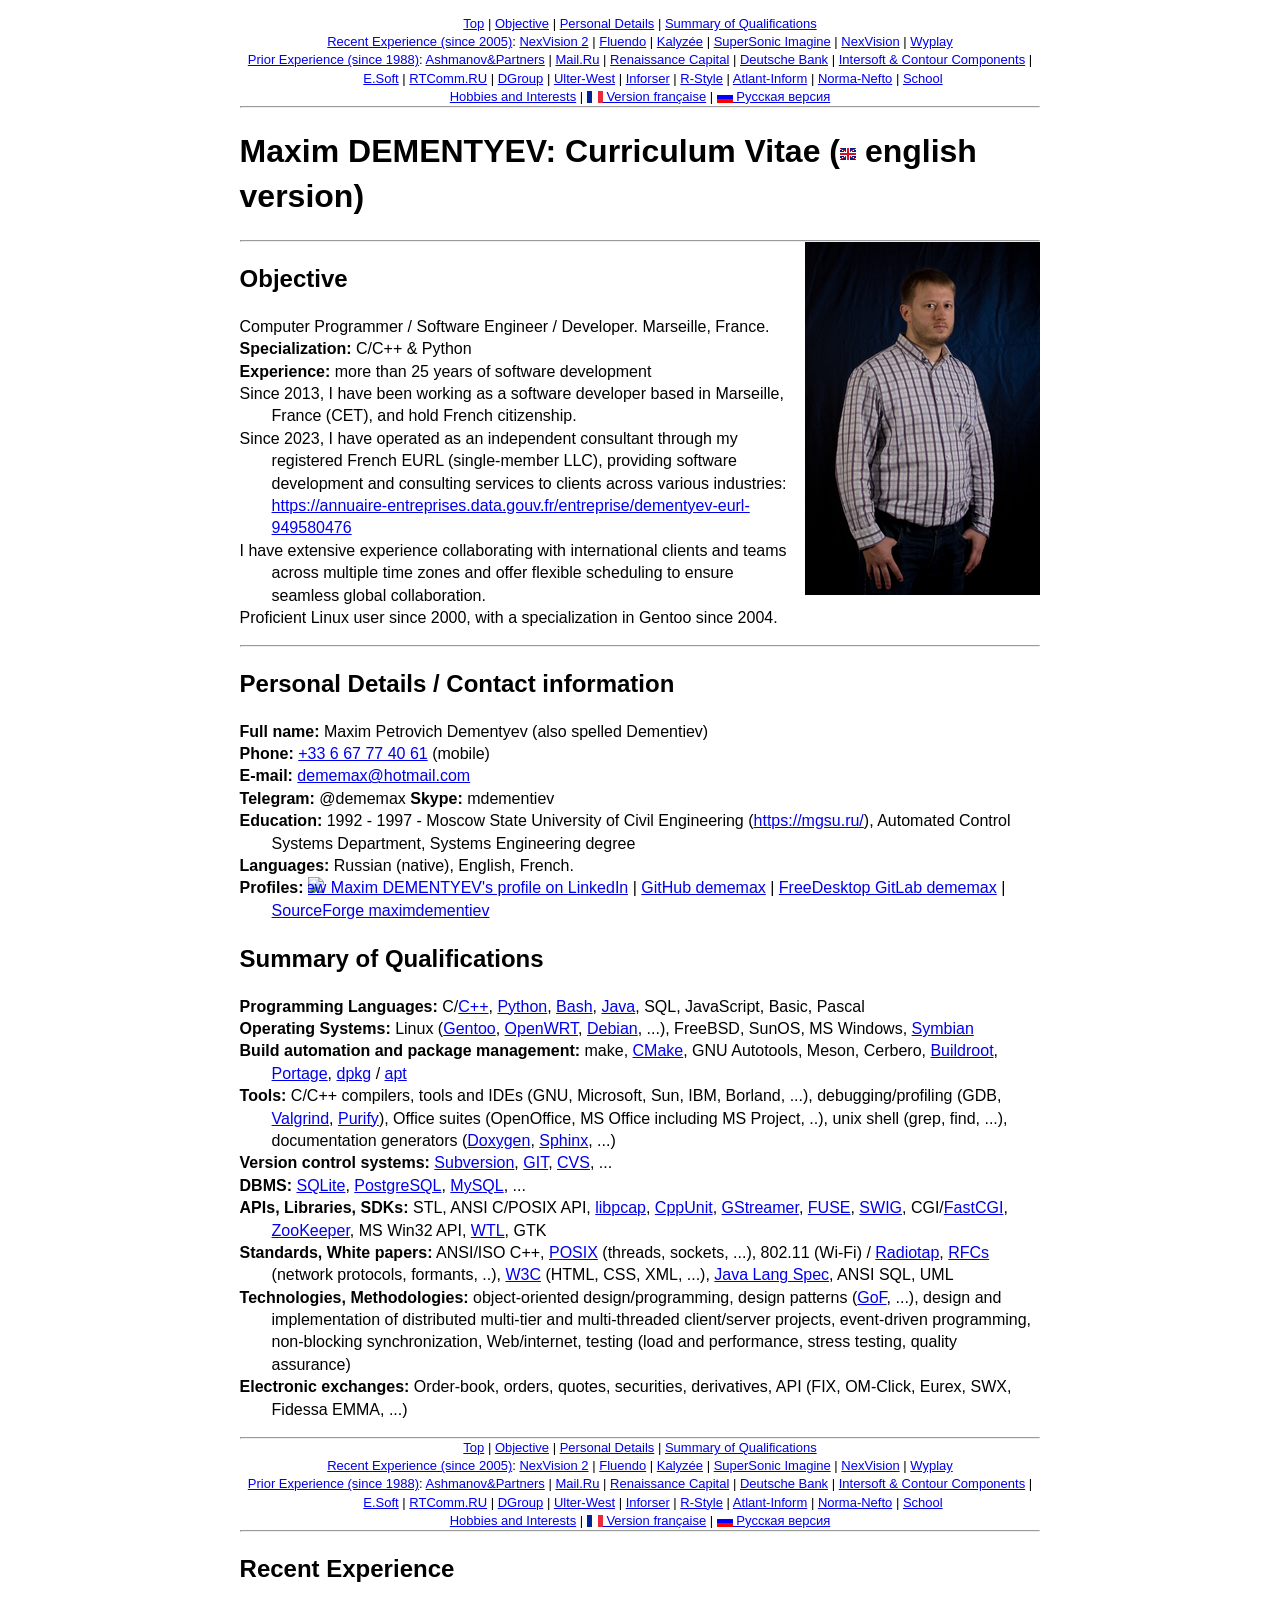
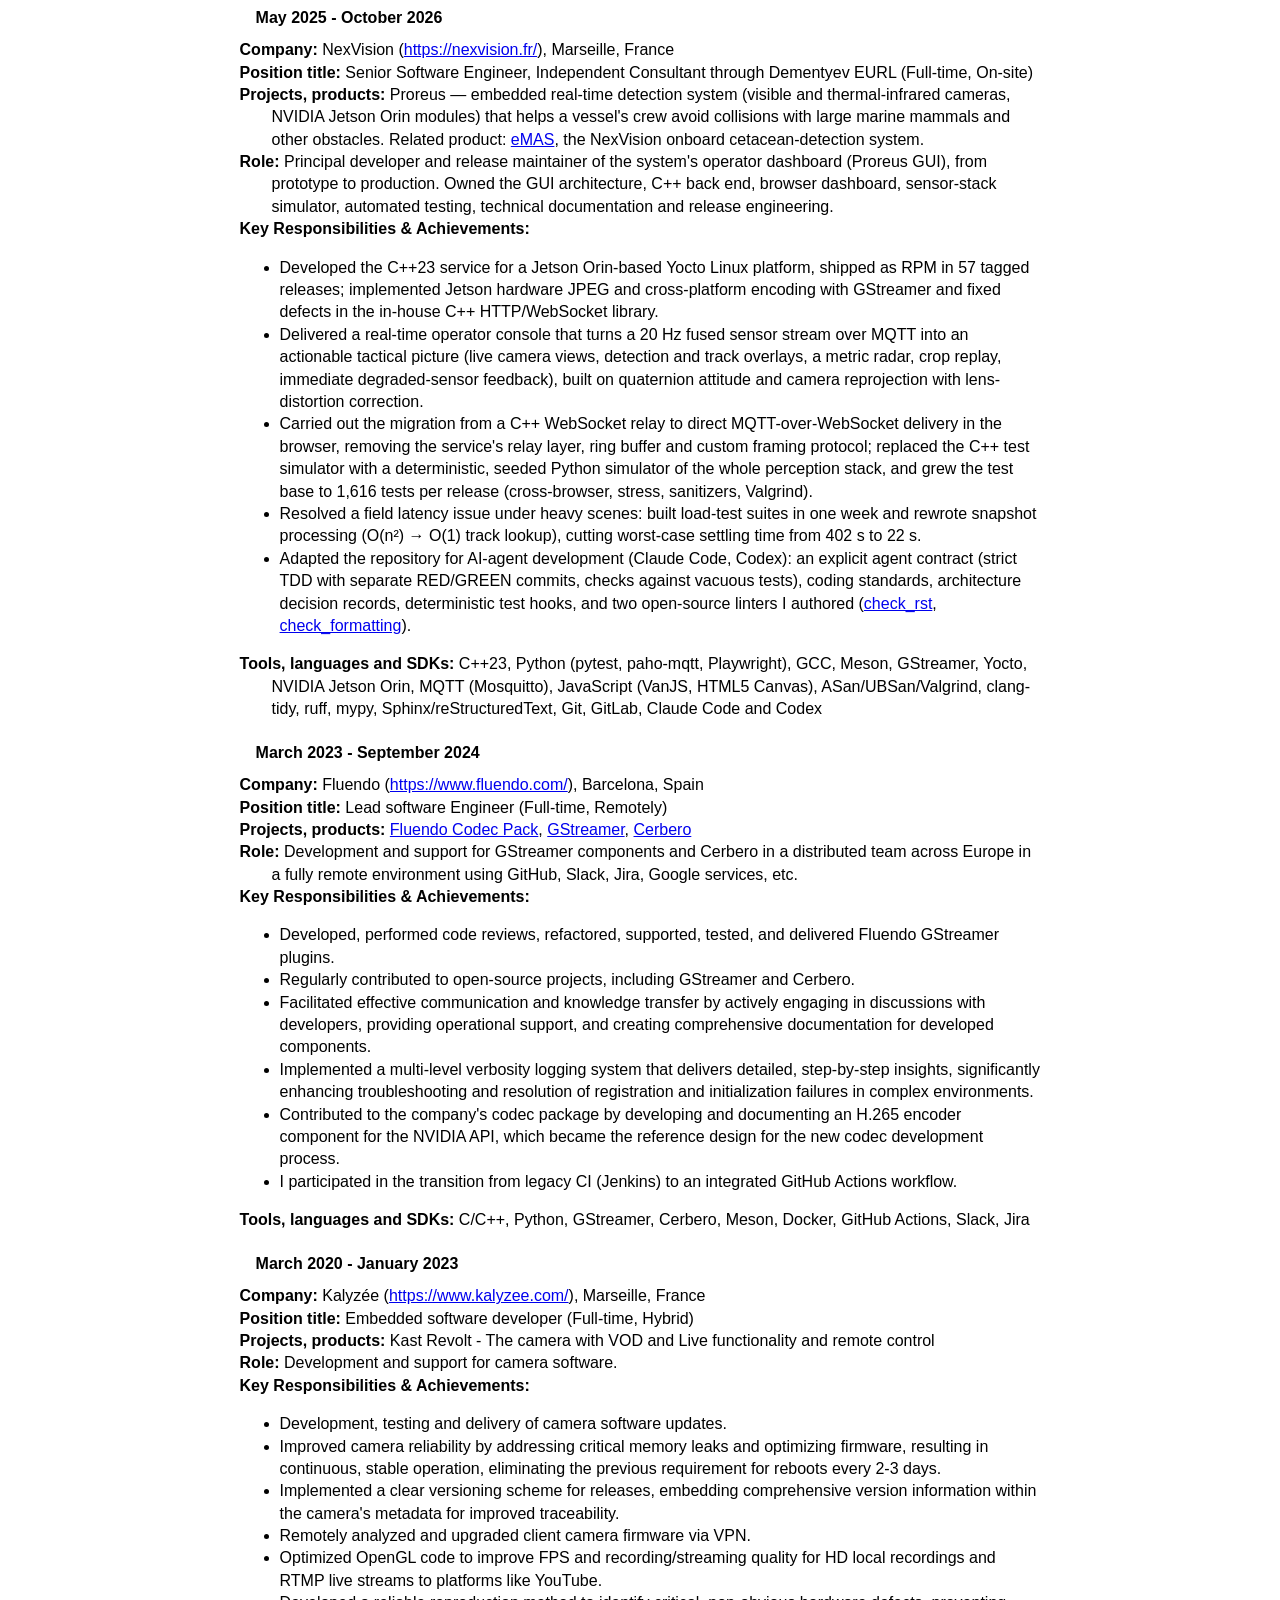
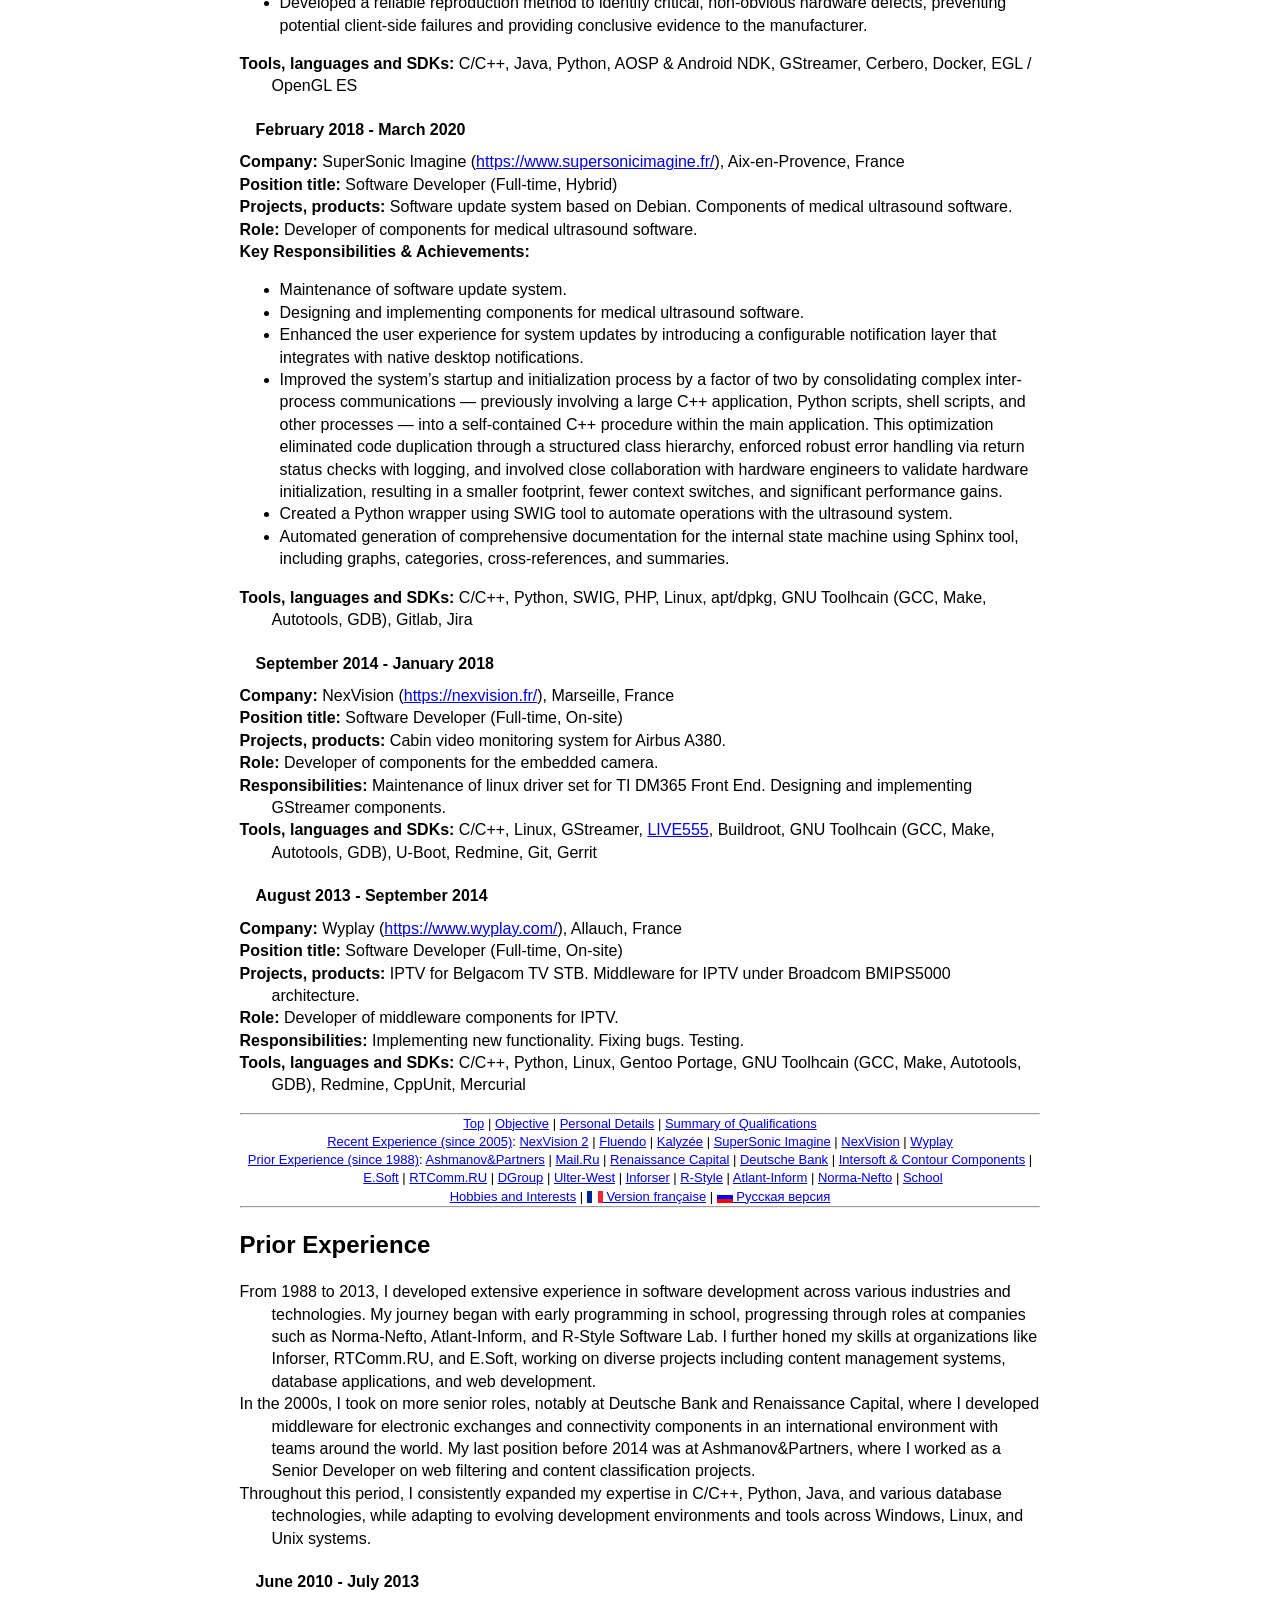
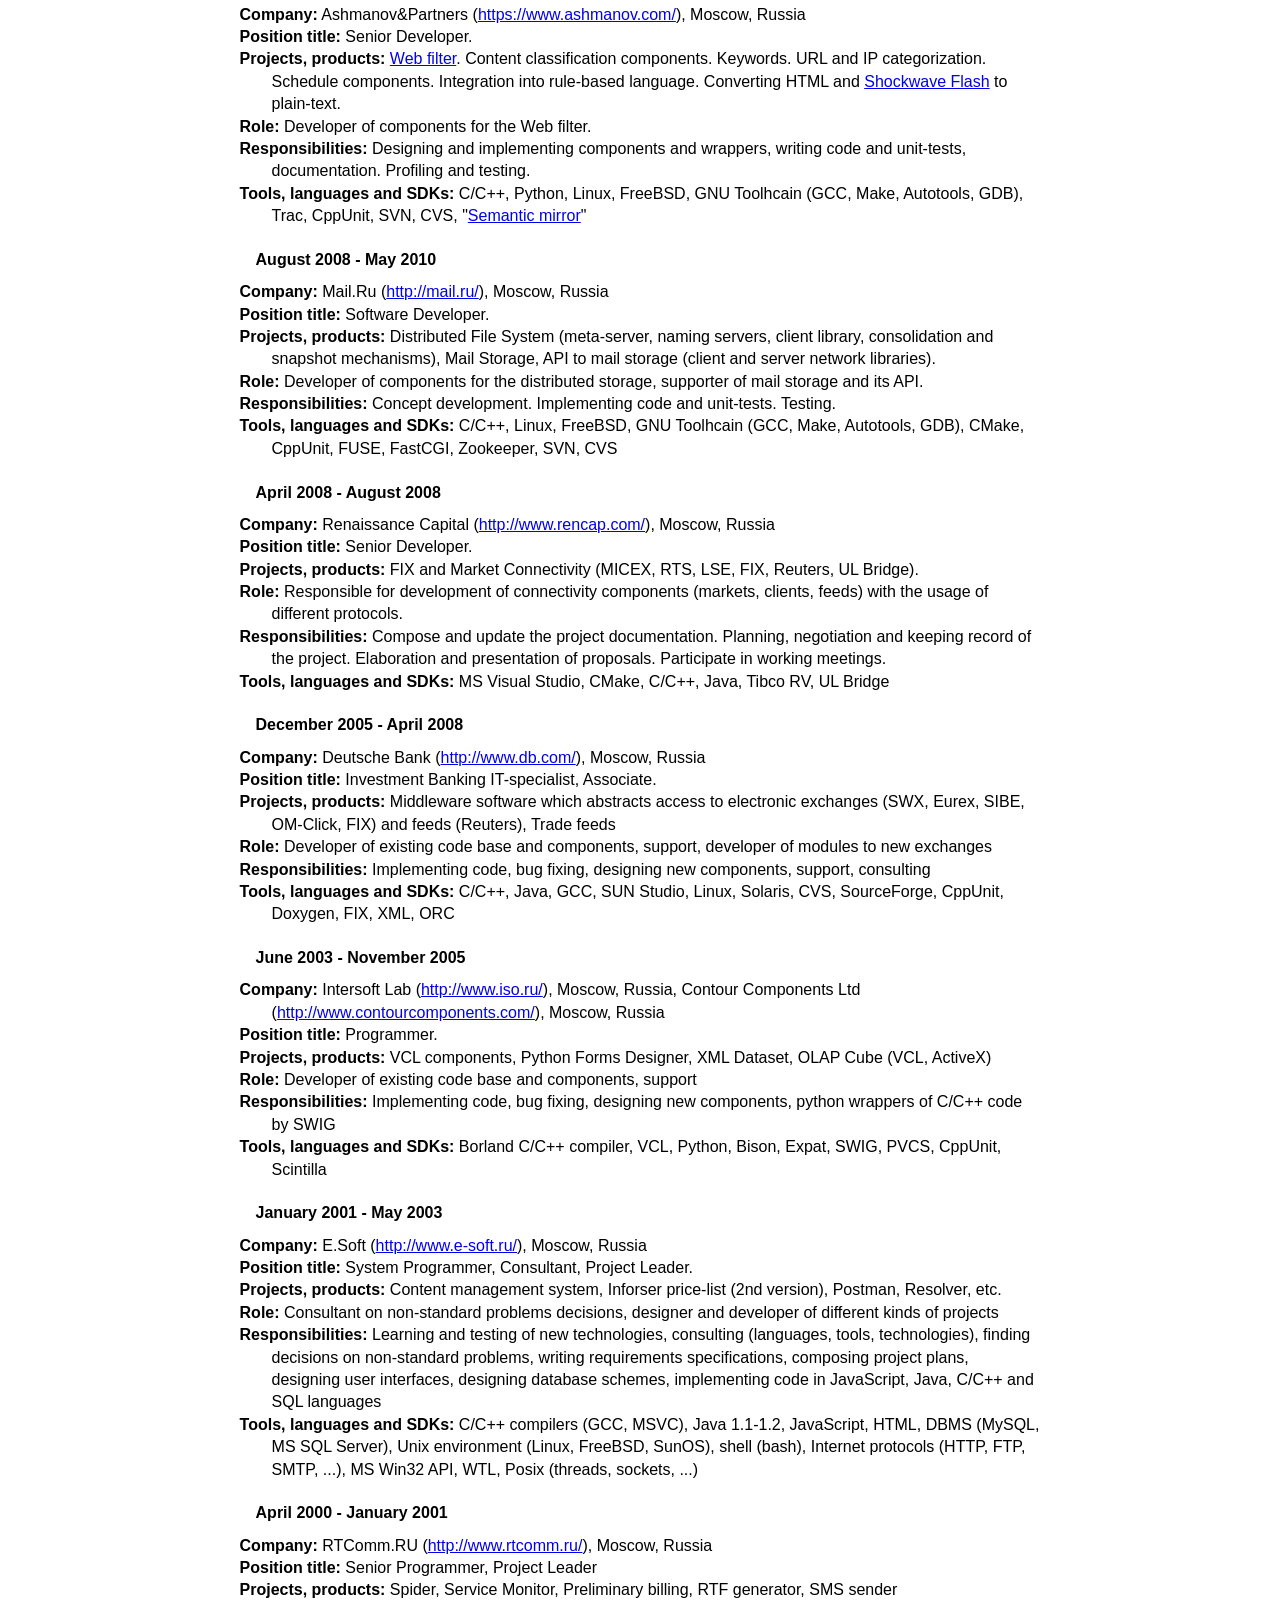
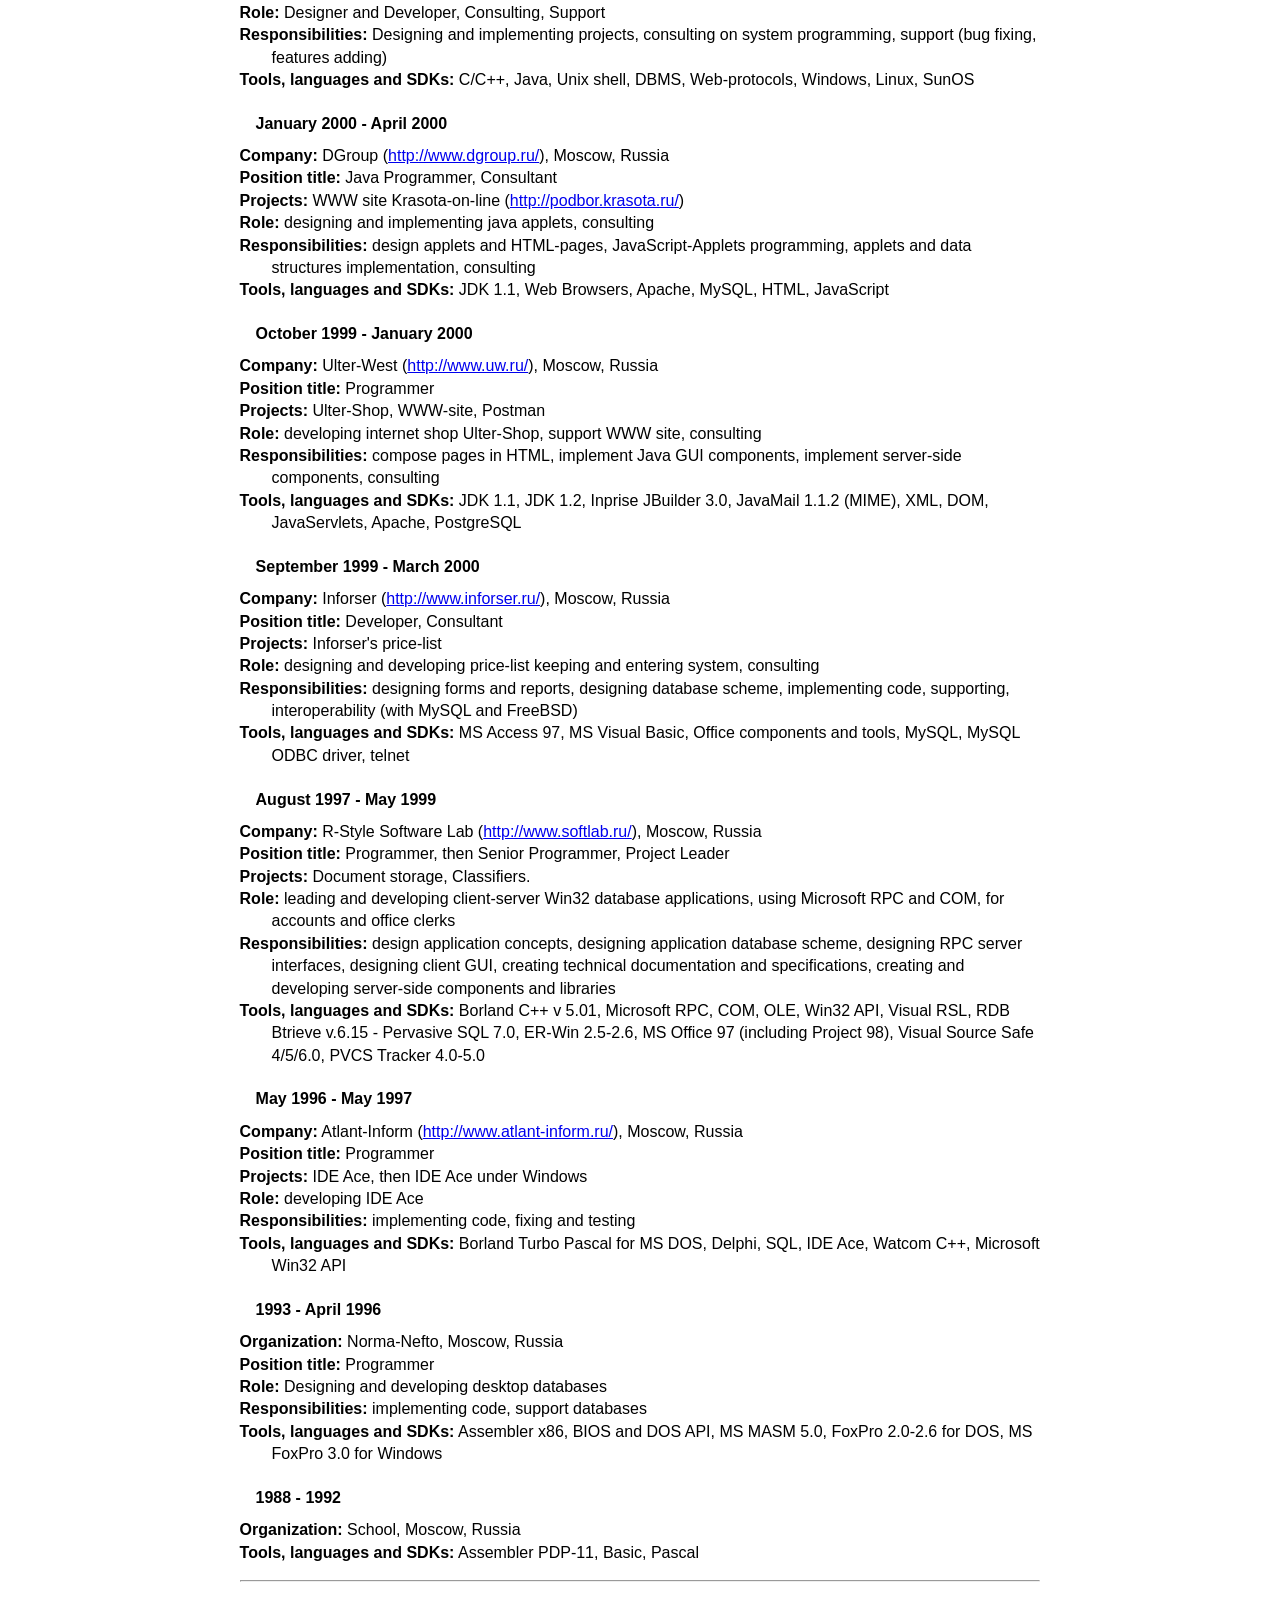
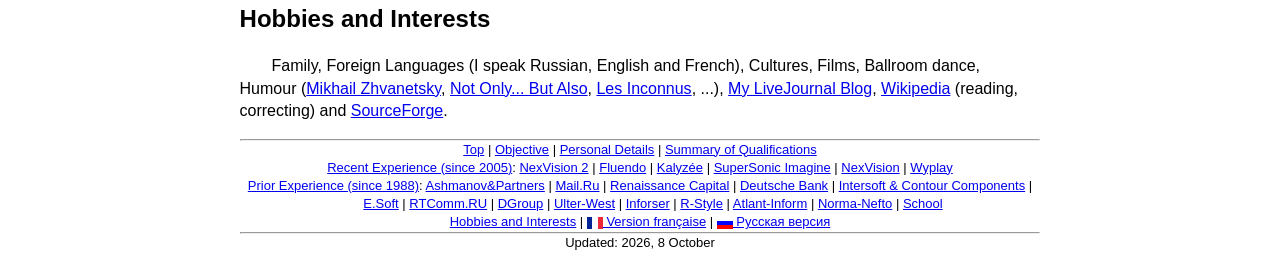
==== index.eng.html @ 3465a08f "Copy pages, images and Prettier config from ~/docs/Resume unchanged Verbatim copies of the trilingua" ====
<!doctype html>
<!--
    Source formatting (Prettier 3.8.1; options in .prettierrc.json):
        npx -y prettier@3.8.1 -w index.eng.html index.fra.html index.rus.html
    Standards conformance (Nu Html Checker):
        vnu index.eng.html index.fra.html index.rus.html
-->
<html lang="en">
    <head>
        <meta charset="utf-8" />
        <meta name="viewport" content="width=device-width, initial-scale=1" />
        <title>Maxim DEMENTYEV: CV/Résumé (Experienced Software Engineer)</title>
        <link rel="stylesheet" href="styles.css" />
        <link rel="icon" href="IMG_5346.ico" />
        <meta
            name="description"
            content="Maxim Dementyev, CV/Résumé: Experienced Computer Programmer, Software Engineer (C/C++, Python), Russian/English/French languages, GNU Linux, Unix, MS Windows."
        />
        <link rel="canonical" href="https://aviavia.ru/private/maxs/resume/index.eng.html" />
        <link rel="alternate" hreflang="en" href="https://aviavia.ru/private/maxs/resume/index.eng.html" />
        <link rel="alternate" hreflang="fr" href="https://aviavia.ru/private/maxs/resume/index.fra.html" />
        <link rel="alternate" hreflang="ru" href="https://aviavia.ru/private/maxs/resume/index.rus.html" />

        <!-- Google tag (gtag.js) -->
        <script async src="https://www.googletagmanager.com/gtag/js?id=G-BJ0V24V29V"></script>
        <script>
            window.dataLayer = window.dataLayer || [];
            function gtag() {
                dataLayer.push(arguments);
            }
            gtag("js", new Date());

            gtag("config", "G-BJ0V24V29V");
        </script>
    </head>

    <body>
        <header id="pagetop">
            <nav aria-label="CV navigation">
                <p class="LinksBar">
                    <a href="#pagetop">Top</a> | <a href="#objective">Objective</a> | <a href="#curvitae">Personal&nbsp;Details</a> |
                    <a href="#summ">Summary&nbsp;of&nbsp;Qualifications</a>
                </p>
                <p class="LinksBar">
                    <a href="#recent">Recent&nbsp;Experience&nbsp;(since&nbsp;2005)</a>: <a href="#NexVision2025">NexVision&nbsp;2</a> | <a href="#Fluendo">Fluendo</a> |
                    <a href="#Kalyzee">Kalyzée</a> | <a href="#SSI">SuperSonic Imagine</a> | <a href="#NexVision">NexVision</a> |
                    <a href="#Wyplay">Wyplay</a>
                </p>
                <p class="LinksBar">
                    <a href="#prior">Prior&nbsp;Experience&nbsp;(since&nbsp;1988)</a>: <a href="#AiP">Ashmanov&amp;Partners</a> | <a href="#Mail.Ru">Mail.Ru</a> |
                    <a href="#Renaissance">Renaissance&nbsp;Capital</a> | <a href="#Deutsche">Deutsche&nbsp;Bank</a> |
                    <a href="#Intersoft">Intersoft&nbsp;&amp;&nbsp;Contour&nbsp;Components</a> | <a href="#E.Soft">E.Soft</a> | <a href="#RTComm.RU">RTComm.RU</a> |
                    <a href="#DGroup">DGroup</a> | <a href="#Ulter-West">Ulter-West</a> | <a href="#Inforser">Inforser</a> | <a href="#R-Style">R-Style</a> |
                    <a href="#Atlant-Inform">Atlant-Inform</a> | <a href="#Norma-Nefto">Norma-Nefto</a> |
                    <a href="#School">School</a>
                </p>
                <p class="LinksBar">
                    <a href="#hobbies">Hobbies&nbsp;and&nbsp;Interests</a> |
                    <a href="index.fra.html" hreflang="fr" lang="fr"><img class="flag" src="fra.png" width="16" height="12" alt="" />&nbsp;Version&nbsp;française</a>
                    |
                    <a href="index.rus.html" hreflang="ru" lang="ru"><img class="flag" src="rus.png" width="16" height="12" alt="" />&nbsp;Русская&nbsp;версия</a>
                </p>
            </nav>
            <hr class="LinksBar" />

            <h1>
                Maxim DEMENTYEV: Curriculum Vitae (<img class="flag" src="eng.png" width="16" height="12" alt="" />
                english version)
            </h1>
        </header>
        <main>
            <hr class="LinksBarTop" />

            <a href="IMG_5346.jpg"><img class="portrait" src="IMG_5346_s.jpg" alt="Photo of Maxim Petrovich Dementyev" title="Click to enlarge" width="235" height="353" /></a>
            <h2 id="objective">Objective</h2>
            <p>Computer Programmer / Software Engineer / Developer. Marseille, France.</p>
            <p><b>Specialization:</b> C/C++ &amp; Python</p>
            <p><b>Experience:</b> more than 25 years of software development</p>

            <p>Since 2013, I have been working as a software developer based in Marseille, France (CET), and hold French citizenship.</p>
            <p>
                Since 2023, I have operated as an independent consultant through my registered French EURL (single-member LLC), providing software development and consulting
                services to clients across various industries:<br />
                <a href="https://annuaire-entreprises.data.gouv.fr/entreprise/dementyev-eurl-949580476"
                    >https://annuaire-entreprises.data.gouv.fr/entreprise/dementyev-eurl-949580476</a
                >
            </p>
            <p>
                I have extensive experience collaborating with international clients and teams across multiple time zones and offer flexible scheduling to ensure seamless global
                collaboration.
            </p>
            <p>Proficient Linux user since 2000, with a specialization in Gentoo since 2004.</p>

            <hr class="LinksBarTop" />

            <h2 id="curvitae">Personal Details / Contact information</h2>

            <p><b>Full name:</b> Maxim Petrovich Dementyev (also spelled Dementiev)</p>
            <p><b>Phone:</b> <a href="tel:+33667774061">+33 6 67 77 40 61</a> (mobile)</p>
            <p><b>E-mail:</b> <a href="mailto:dememax@hotmail.com">dememax@hotmail.com</a></p>
            <p><b>Telegram:</b> @dememax <b>Skype:</b> mdementiev</p>
            <p>
                <b>Education:</b> 1992 - 1997 - Moscow State University of Civil Engineering (<a href="https://mgsu.ru/">https://mgsu.ru/</a>), Automated Control Systems
                Department, Systems Engineering degree
            </p>
            <p><b>Languages:</b> Russian (native), English, French.</p>
            <p>
                <b>Profiles:</b>
                <a href="https://www.linkedin.com/in/dememax/?locale=en_US">
                    <img src="https://www.linkedin.com/img/webpromo/btn_viewmy_160x33.png" width="160" height="33" alt="View Maxim DEMENTYEV's profile on LinkedIn"
                /></a>
                | <a href="https://github.com/dememax">GitHub dememax</a> | <a href="https://gitlab.freedesktop.org/dememax">FreeDesktop GitLab dememax</a> |
                <a href="https://sourceforge.net/u/maximdementiev/profile/">SourceForge maximdementiev</a>
            </p>

            <h2 id="summ">Summary of Qualifications</h2>

            <p>
                <b>Programming Languages:</b> C/<a href="http://www.open-std.org/JTC1/SC22/WG21/">C++</a>, <a href="https://www.python.org/">Python</a>,
                <a href="https://www.gnu.org/software/bash/">Bash</a>, <a href="https://www.oracle.com/java/">Java</a>, SQL, JavaScript, Basic, Pascal
            </p>
            <p>
                <b>Operating Systems:</b> Linux (<a href="https://gentoo.org/">Gentoo</a>, <a href="https://openwrt.org/">OpenWRT</a>, <a href="https://debian.org/">Debian</a>,
                ...), FreeBSD, SunOS, MS Windows, <a href="http://www.symbian.com/">Symbian</a>
            </p>
            <p>
                <b>Build automation and package management:</b> make, <a href="https://cmake.org/">CMake</a>, GNU Autotools, Meson, Cerbero,
                <a href="https://buildroot.org/">Buildroot</a>, <a href="https://wiki.gentoo.org/wiki/Project:Portage">Portage</a>,
                <a href="https://wiki.debian.org/Teams/Dpkg">dpkg</a> / <a href="https://wiki.debian.org/Apt">apt</a>
            </p>
            <p>
                <b>Tools:</b> C/C++ compilers, tools and IDEs (GNU, Microsoft, Sun, IBM, Borland, ...), debugging/profiling (GDB, <a href="https://valgrind.org/">Valgrind</a>,
                <a href="http://www.ibm.com/software/awdtools/purify/">Purify</a>), Office suites (OpenOffice, MS Office including MS Project, ..), unix shell (grep, find, ...),
                documentation generators (<a href="https://doxygen.org/">Doxygen</a>, <a href="http://www.sphinx-doc.org/">Sphinx</a>, ...)
            </p>
            <p>
                <b>Version control systems:</b> <a href="https://subversion.apache.org/">Subversion</a>, <a href="http://git-scm.com/">GIT</a>,
                <a href="http://www.nongnu.org/cvs">CVS</a>, ...
            </p>
            <p><b>DBMS:</b> <a href="https://sqlite.org/">SQLite</a>, <a href="http://www.postgresql.com/">PostgreSQL</a>, <a href="http://www.mysql.com/">MySQL</a>, ...</p>
            <p>
                <b>APIs, Libraries, SDKs:</b>
                STL, ANSI C/POSIX API,
                <a href="https://www.tcpdump.org/">libpcap</a>, <a href="https://freedesktop.org/wiki/Software/cppunit/">CppUnit</a>,
                <a href="https://gstreamer.freedesktop.org/">GStreamer</a>, <a href="http://fuse.sourceforge.net/">FUSE</a>, <a href="http://swig.org/">SWIG</a>, CGI/<a
                    href="http://www.fastcgi.com/"
                    >FastCGI</a
                >, <a href="https://zookeeper.apache.org/">ZooKeeper</a>, MS Win32 API, <a href="http://wtl.sourceforge.net/">WTL</a>, GTK
            </p>
            <p>
                <b>Standards, White papers:</b>
                ANSI/ISO C++,
                <a href="http://www.unix.org/">POSIX</a> (threads, sockets, ...), 802.11 (Wi-Fi) / <a href="http://www.radiotap.org/">Radiotap</a>,
                <a href="https://www.ietf.org/rfc/">RFCs</a> (network protocols, formants, ..), <a href="https://www.w3.org/">W3C</a> (HTML, CSS, XML, ...),
                <a href="https://docs.oracle.com/javase/specs/">Java Lang Spec</a>, ANSI SQL, UML
            </p>
            <p>
                <b>Technologies, Methodologies:</b> object-oriented design/programming, design patterns (<a href="http://www.amazon.com/exec/obidos/tg/detail/-/0201633612?v=glance"
                    >GoF</a
                >, ...), design and implementation of distributed multi-tier and multi-threaded client/server projects, event-driven programming, non-blocking synchronization,
                Web/internet, testing (load and performance, stress testing, quality assurance)
            </p>
            <p><b>Electronic exchanges:</b> Order-book, orders, quotes, securities, derivatives, API (FIX, OM-Click, Eurex, SWX, Fidessa EMMA, ...)</p>

            <hr class="LinksBarTop" />
            <nav aria-label="CV navigation">
                <p class="LinksBar">
                    <a href="#pagetop">Top</a> | <a href="#objective">Objective</a> | <a href="#curvitae">Personal&nbsp;Details</a> |
                    <a href="#summ">Summary&nbsp;of&nbsp;Qualifications</a>
                </p>
                <p class="LinksBar">
                    <a href="#recent">Recent&nbsp;Experience&nbsp;(since&nbsp;2005)</a>: <a href="#NexVision2025">NexVision&nbsp;2</a> | <a href="#Fluendo">Fluendo</a> |
                    <a href="#Kalyzee">Kalyzée</a> | <a href="#SSI">SuperSonic Imagine</a> | <a href="#NexVision">NexVision</a> |
                    <a href="#Wyplay">Wyplay</a>
                </p>
                <p class="LinksBar">
                    <a href="#prior">Prior&nbsp;Experience&nbsp;(since&nbsp;1988)</a>: <a href="#AiP">Ashmanov&amp;Partners</a> | <a href="#Mail.Ru">Mail.Ru</a> |
                    <a href="#Renaissance">Renaissance&nbsp;Capital</a> | <a href="#Deutsche">Deutsche&nbsp;Bank</a> |
                    <a href="#Intersoft">Intersoft&nbsp;&amp;&nbsp;Contour&nbsp;Components</a> | <a href="#E.Soft">E.Soft</a> | <a href="#RTComm.RU">RTComm.RU</a> |
                    <a href="#DGroup">DGroup</a> | <a href="#Ulter-West">Ulter-West</a> | <a href="#Inforser">Inforser</a> | <a href="#R-Style">R-Style</a> |
                    <a href="#Atlant-Inform">Atlant-Inform</a> | <a href="#Norma-Nefto">Norma-Nefto</a> |
                    <a href="#School">School</a>
                </p>
                <p class="LinksBar">
                    <a href="#hobbies">Hobbies&nbsp;and&nbsp;Interests</a> |
                    <a href="index.fra.html" hreflang="fr" lang="fr"><img class="flag" src="fra.png" width="16" height="12" alt="" />&nbsp;Version&nbsp;française</a>
                    |
                    <a href="index.rus.html" hreflang="ru" lang="ru"><img class="flag" src="rus.png" width="16" height="12" alt="" />&nbsp;Русская&nbsp;версия</a>
                </p>
            </nav>
            <hr class="LinksBar" />

            <h2 id="recent">Recent Experience</h2>

            <h3 id="NexVision2025">May 2025 - October 2026</h3>

            <p><b>Company:</b> NexVision (<a href="https://nexvision.fr/">https://nexvision.fr/</a>), Marseille, France</p>
            <p><b>Position title:</b> Senior Software Engineer, Independent Consultant through Dementyev EURL (Full-time, On-site)</p>
            <p>
                <b>Projects, products:</b>
                Proreus &mdash; embedded real-time detection system (visible and thermal-infrared cameras, NVIDIA Jetson Orin modules) that helps a vessel's crew avoid collisions
                with large marine mammals and other obstacles. Related product:
                <a href="https://nexvision.fr/fr/produits/emas-systeme-embarque-avance-pour-eviter-les-collisions-maritimes/">eMAS</a>, the NexVision onboard cetacean-detection
                system.
            </p>
            <p>
                <b>Role:</b> Principal developer and release maintainer of the system's operator dashboard (Proreus GUI), from prototype to production. Owned the GUI architecture,
                C++ back end, browser dashboard, sensor-stack simulator, automated testing, technical documentation and release engineering.
            </p>
            <p><b>Key Responsibilities &amp; Achievements:</b></p>
            <ul>
                <li>
                    Developed the C++23 service for a Jetson Orin-based Yocto Linux platform, shipped as RPM in 57 tagged releases; implemented Jetson hardware JPEG and
                    cross-platform encoding with GStreamer and fixed defects in the in-house C++ HTTP/WebSocket library.
                </li>
                <li>
                    Delivered a real-time operator console that turns a 20&nbsp;Hz fused sensor stream over MQTT into an actionable tactical picture (live camera views, detection
                    and track overlays, a metric radar, crop replay, immediate degraded-sensor feedback), built on quaternion attitude and camera reprojection with lens-distortion
                    correction.
                </li>
                <li>
                    Carried out the migration from a C++ WebSocket relay to direct MQTT-over-WebSocket delivery in the browser, removing the service's relay layer, ring buffer and
                    custom framing protocol; replaced the C++ test simulator with a deterministic, seeded Python simulator of the whole perception stack, and grew the test base to
                    1,616 tests per release (cross-browser, stress, sanitizers, Valgrind).
                </li>
                <li>
                    Resolved a field latency issue under heavy scenes: built load-test suites in one week and rewrote snapshot processing (O(n&sup2;) &rarr; O(1) track lookup),
                    cutting worst-case settling time from 402&nbsp;s to 22&nbsp;s.
                </li>
                <li>
                    Adapted the repository for AI-agent development (Claude Code, Codex): an explicit agent contract (strict TDD with separate RED/GREEN commits, checks against
                    vacuous tests), coding standards, architecture decision records, deterministic test hooks, and two open-source linters I authored (<a
                        href="https://github.com/dememax/check_rst"
                        >check_rst</a
                    >, <a href="https://github.com/dememax/check_formatting">check_formatting</a>).
                </li>
            </ul>
            <p>
                <b>Tools, languages and SDKs:</b> C++23, Python (pytest, paho-mqtt, Playwright), GCC, Meson, GStreamer, Yocto, NVIDIA Jetson Orin, MQTT (Mosquitto), JavaScript
                (VanJS, HTML5 Canvas), ASan/UBSan/Valgrind, clang-tidy, ruff, mypy, Sphinx/reStructuredText, Git, GitLab, Claude Code and Codex
            </p>

            <h3 id="Fluendo">March 2023 - September 2024</h3>

            <p><b>Company:</b> Fluendo (<a href="https://www.fluendo.com/">https://www.fluendo.com/</a>), Barcelona, Spain</p>
            <p><b>Position title:</b> Lead software Engineer (Full-time, Remotely)</p>
            <p>
                <b>Projects, products:</b> <a href="https://fluendo.com/en/fluendo-codec-pack/">Fluendo Codec Pack</a>,
                <a href="https://gitlab.freedesktop.org/gstreamer/gstreamer">GStreamer</a>,
                <a href="https://gitlab.freedesktop.org/gstreamer/cerbero/-/commit/8a6c22d59b3f279d4aafd0c77aa98c6af9613592">Cerbero</a>
            </p>
            <p>
                <b>Role:</b> Development and support for GStreamer components and Cerbero in a distributed team across Europe in a fully remote environment using GitHub, Slack,
                Jira, Google services, etc.
            </p>
            <p><b>Key Responsibilities &amp; Achievements:</b></p>
            <ul>
                <li>Developed, performed code reviews, refactored, supported, tested, and delivered Fluendo GStreamer plugins.</li>
                <li>Regularly contributed to open-source projects, including GStreamer and Cerbero.</li>
                <li>
                    Facilitated effective communication and knowledge transfer by actively engaging in discussions with developers, providing operational support, and creating
                    comprehensive documentation for developed components.
                </li>
                <li>
                    Implemented a multi-level verbosity logging system that delivers detailed, step-by-step insights, significantly enhancing troubleshooting and resolution of
                    registration and initialization failures in complex environments.
                </li>
                <li>
                    Contributed to the company's codec package by developing and documenting an H.265 encoder component for the NVIDIA API, which became the reference design for
                    the new codec development process.
                </li>
                <li>I participated in the transition from legacy CI (Jenkins) to an integrated GitHub Actions workflow.</li>
            </ul>
            <p><b>Tools, languages and SDKs:</b> C/C++, Python, GStreamer, Cerbero, Meson, Docker, GitHub Actions, Slack, Jira</p>

            <h3 id="Kalyzee">March 2020 - January 2023</h3>

            <p><b>Company:</b> Kalyzée (<a href="https://www.kalyzee.com/">https://www.kalyzee.com/</a>), Marseille, France</p>
            <p><b>Position title:</b> Embedded software developer (Full-time, Hybrid)</p>
            <p><b>Projects, products:</b> Kast Revolt - The camera with VOD and Live functionality and remote control</p>
            <p><b>Role:</b> Development and support for camera software.</p>
            <p><b>Key Responsibilities &amp; Achievements:</b></p>
            <ul>
                <li>Development, testing and delivery of camera software updates.</li>
                <li>
                    Improved camera reliability by addressing critical memory leaks and optimizing firmware, resulting in continuous, stable operation, eliminating the previous
                    requirement for reboots every 2-3 days.
                </li>
                <li>Implemented a clear versioning scheme for releases, embedding comprehensive version information within the camera's metadata for improved traceability.</li>
                <li>Remotely analyzed and upgraded client camera firmware via VPN.</li>
                <li>Optimized OpenGL code to improve FPS and recording/streaming quality for HD local recordings and RTMP live streams to platforms like YouTube.</li>
                <li>
                    Developed a reliable reproduction method to identify critical, non-obvious hardware defects, preventing potential client-side failures and providing conclusive
                    evidence to the manufacturer.
                </li>
            </ul>
            <p><b>Tools, languages and SDKs:</b> C/C++, Java, Python, AOSP &amp; Android NDK, GStreamer, Cerbero, Docker, EGL / OpenGL ES</p>

            <h3 id="SSI">February 2018 - March 2020</h3>

            <p><b>Company:</b> SuperSonic Imagine (<a href="https://www.supersonicimagine.fr/">https://www.supersonicimagine.fr/</a>), Aix-en-Provence, France</p>
            <p><b>Position title:</b> Software Developer (Full-time, Hybrid)</p>
            <p><b>Projects, products:</b> Software update system based on Debian. Components of medical ultrasound software.</p>
            <p><b>Role:</b> Developer of components for medical ultrasound software.</p>
            <p><b>Key Responsibilities &amp; Achievements:</b></p>
            <ul>
                <li>Maintenance of software update system.</li>
                <li>Designing and implementing components for medical ultrasound software.</li>
                <li>Enhanced the user experience for system updates by introducing a configurable notification layer that integrates with native desktop notifications.</li>
                <li>
                    Improved the system’s startup and initialization process by a factor of two by consolidating complex inter-process communications — previously involving a large
                    C++ application, Python scripts, shell scripts, and other processes — into a self-contained C++ procedure within the main application. This optimization
                    eliminated code duplication through a structured class hierarchy, enforced robust error handling via return status checks with logging, and involved close
                    collaboration with hardware engineers to validate hardware initialization, resulting in a smaller footprint, fewer context switches, and significant performance
                    gains.
                </li>
                <li>Created a Python wrapper using SWIG tool to automate operations with the ultrasound system.</li>
                <li>
                    Automated generation of comprehensive documentation for the internal state machine using Sphinx tool, including graphs, categories, cross-references, and
                    summaries.
                </li>
            </ul>
            <p><b>Tools, languages and SDKs:</b> C/C++, Python, SWIG, PHP, Linux, apt/dpkg, GNU Toolhcain (GCC, Make, Autotools, GDB), Gitlab, Jira</p>

            <h3 id="NexVision">September 2014 - January 2018</h3>

            <p><b>Company:</b> NexVision (<a href="https://nexvision.fr/">https://nexvision.fr/</a>), Marseille, France</p>
            <p><b>Position title:</b> Software Developer (Full-time, On-site)</p>
            <p><b>Projects, products:</b> Cabin video monitoring system for Airbus A380.</p>
            <p><b>Role:</b> Developer of components for the embedded camera.</p>
            <p><b>Responsibilities:</b> Maintenance of linux driver set for TI DM365 Front End. Designing and implementing GStreamer components.</p>
            <p>
                <b>Tools, languages and SDKs:</b>
                C/C++, Linux, GStreamer,
                <a href="http://lists.live555.com/pipermail/live-devel/2016-June/020149.html">LIVE555</a>, Buildroot, GNU Toolhcain (GCC, Make, Autotools, GDB), U-Boot, Redmine,
                Git, Gerrit
            </p>

            <h3 id="Wyplay">August 2013 - September 2014</h3>

            <p><b>Company:</b> Wyplay (<a href="https://www.wyplay.com/">https://www.wyplay.com/</a>), Allauch, France</p>
            <p><b>Position title:</b> Software Developer (Full-time, On-site)</p>
            <p><b>Projects, products:</b> IPTV for Belgacom TV STB. Middleware for IPTV under Broadcom BMIPS5000 architecture.</p>
            <p><b>Role:</b> Developer of middleware components for IPTV.</p>
            <p><b>Responsibilities:</b> Implementing new functionality. Fixing bugs. Testing.</p>
            <p><b>Tools, languages and SDKs:</b> C/C++, Python, Linux, Gentoo Portage, GNU Toolhcain (GCC, Make, Autotools, GDB), Redmine, CppUnit, Mercurial</p>

            <hr class="LinksBarTop" />
            <nav aria-label="CV navigation">
                <p class="LinksBar">
                    <a href="#pagetop">Top</a> | <a href="#objective">Objective</a> | <a href="#curvitae">Personal&nbsp;Details</a> |
                    <a href="#summ">Summary&nbsp;of&nbsp;Qualifications</a>
                </p>
                <p class="LinksBar">
                    <a href="#recent">Recent&nbsp;Experience&nbsp;(since&nbsp;2005)</a>: <a href="#NexVision2025">NexVision&nbsp;2</a> | <a href="#Fluendo">Fluendo</a> |
                    <a href="#Kalyzee">Kalyzée</a> | <a href="#SSI">SuperSonic Imagine</a> | <a href="#NexVision">NexVision</a> |
                    <a href="#Wyplay">Wyplay</a>
                </p>
                <p class="LinksBar">
                    <a href="#prior">Prior&nbsp;Experience&nbsp;(since&nbsp;1988)</a>: <a href="#AiP">Ashmanov&amp;Partners</a> | <a href="#Mail.Ru">Mail.Ru</a> |
                    <a href="#Renaissance">Renaissance&nbsp;Capital</a> | <a href="#Deutsche">Deutsche&nbsp;Bank</a> |
                    <a href="#Intersoft">Intersoft&nbsp;&amp;&nbsp;Contour&nbsp;Components</a> | <a href="#E.Soft">E.Soft</a> | <a href="#RTComm.RU">RTComm.RU</a> |
                    <a href="#DGroup">DGroup</a> | <a href="#Ulter-West">Ulter-West</a> | <a href="#Inforser">Inforser</a> | <a href="#R-Style">R-Style</a> |
                    <a href="#Atlant-Inform">Atlant-Inform</a> | <a href="#Norma-Nefto">Norma-Nefto</a> |
                    <a href="#School">School</a>
                </p>
                <p class="LinksBar">
                    <a href="#hobbies">Hobbies&nbsp;and&nbsp;Interests</a> |
                    <a href="index.fra.html" hreflang="fr" lang="fr"><img class="flag" src="fra.png" width="16" height="12" alt="" />&nbsp;Version&nbsp;française</a>
                    |
                    <a href="index.rus.html" hreflang="ru" lang="ru"><img class="flag" src="rus.png" width="16" height="12" alt="" />&nbsp;Русская&nbsp;версия</a>
                </p>
            </nav>
            <hr class="LinksBar" />

            <h2 id="prior">Prior Experience</h2>

            <p>
                From 1988 to 2013, I developed extensive experience in software development across various industries and technologies. My journey began with early programming in
                school, progressing through roles at companies such as Norma-Nefto, Atlant-Inform, and R-Style Software Lab. I further honed my skills at organizations like
                Inforser, RTComm.RU, and E.Soft, working on diverse projects including content management systems, database applications, and web development.
            </p>

            <p>
                In the 2000s, I took on more senior roles, notably at Deutsche Bank and Renaissance Capital, where I developed middleware for electronic exchanges and connectivity
                components in an international environment with teams around the world. My last position before 2014 was at Ashmanov&amp;Partners, where I worked as a Senior
                Developer on web filtering and content classification projects.
            </p>

            <p>
                Throughout this period, I consistently expanded my expertise in C/C++, Python, Java, and various database technologies, while adapting to evolving development
                environments and tools across Windows, Linux, and Unix systems.
            </p>

            <h3 id="AiP">June 2010 - July 2013</h3>

            <p><b>Company:</b> Ashmanov&amp;Partners (<a href="https://www.ashmanov.com/">https://www.ashmanov.com/</a>), Moscow, Russia</p>
            <p><b>Position title:</b> Senior Developer.</p>
            <p>
                <b>Projects, products:</b> <a href="http://en.ashmanov.com/tech/webfilter">Web filter</a>. Content classification components. Keywords. URL and IP categorization.
                Schedule components. Integration into rule-based language. Converting HTML and <a href="http://www.adobe.com/devnet/swf.html">Shockwave Flash</a> to plain-text.
            </p>
            <p><b>Role:</b> Developer of components for the Web filter.</p>
            <p><b>Responsibilities:</b> Designing and implementing components and wrappers, writing code and unit-tests, documentation. Profiling and testing.</p>
            <p>
                <b>Tools, languages and SDKs:</b> C/C++, Python, Linux, FreeBSD, GNU Toolhcain (GCC, Make, Autotools, GDB), Trac, CppUnit, SVN, CVS, "<a
                    href="http://en.ashmanov.com/tech/semantic"
                    >Semantic mirror</a
                >"
            </p>

            <h3 id="Mail.Ru">August 2008 - May 2010</h3>

            <p><b>Company:</b> Mail.Ru (<a href="http://mail.ru/">http://mail.ru/</a>), Moscow, Russia</p>
            <p><b>Position title:</b> Software Developer.</p>
            <p>
                <b>Projects, products:</b> Distributed File System (meta-server, naming servers, client library, consolidation and snapshot mechanisms), Mail Storage, API to mail
                storage (client and server network libraries).
            </p>
            <p><b>Role:</b> Developer of components for the distributed storage, supporter of mail storage and its API.</p>
            <p><b>Responsibilities:</b> Concept development. Implementing code and unit-tests. Testing.</p>
            <p><b>Tools, languages and SDKs:</b> C/C++, Linux, FreeBSD, GNU Toolhcain (GCC, Make, Autotools, GDB), CMake, CppUnit, FUSE, FastCGI, Zookeeper, SVN, CVS</p>

            <h3 id="Renaissance">April 2008 - August 2008</h3>

            <p><b>Company:</b> Renaissance Capital (<a href="http://www.rencap.com/">http://www.rencap.com/</a>), Moscow, Russia</p>
            <p><b>Position title:</b> Senior Developer.</p>
            <p><b>Projects, products:</b> FIX and Market Connectivity (MICEX, RTS, LSE, FIX, Reuters, UL Bridge).</p>
            <p><b>Role:</b> Responsible for development of connectivity components (markets, clients, feeds) with the usage of different protocols.</p>
            <p>
                <b>Responsibilities:</b> Compose and update the project documentation. Planning, negotiation and keeping record of the project. Elaboration and presentation of
                proposals. Participate in working meetings.
            </p>
            <p><b>Tools, languages and SDKs:</b> MS Visual Studio, CMake, C/C++, Java, Tibco RV, UL Bridge</p>

            <h3 id="Deutsche">December 2005 - April 2008</h3>

            <p><b>Company:</b> Deutsche Bank (<a href="http://www.db.com/">http://www.db.com/</a>), Moscow, Russia</p>
            <p><b>Position title:</b> Investment Banking IT-specialist, Associate.</p>
            <p><b>Projects, products:</b> Middleware software which abstracts access to electronic exchanges (SWX, Eurex, SIBE, OM-Click, FIX) and feeds (Reuters), Trade feeds</p>
            <p><b>Role:</b> Developer of existing code base and components, support, developer of modules to new exchanges</p>
            <p><b>Responsibilities:</b> Implementing code, bug fixing, designing new components, support, consulting</p>
            <p><b>Tools, languages and SDKs:</b> C/C++, Java, GCC, SUN Studio, Linux, Solaris, CVS, SourceForge, CppUnit, Doxygen, FIX, XML, ORC</p>

            <h3 id="Intersoft">June 2003 - November 2005</h3>

            <p>
                <b>Company:</b> Intersoft Lab (<a href="http://www.iso.ru/">http://www.iso.ru/</a>), Moscow, Russia, Contour Components Ltd (<a
                    href="http://www.contourcomponents.com/"
                    >http://www.contourcomponents.com/</a
                >), Moscow, Russia
            </p>
            <p><b>Position title:</b> Programmer.</p>
            <p><b>Projects, products:</b> VCL components, Python Forms Designer, XML Dataset, OLAP Cube (VCL, ActiveX)</p>
            <p><b>Role:</b> Developer of existing code base and components, support</p>
            <p><b>Responsibilities:</b> Implementing code, bug fixing, designing new components, python wrappers of C/C++ code by SWIG</p>
            <p><b>Tools, languages and SDKs:</b> Borland C/C++ compiler, VCL, Python, Bison, Expat, SWIG, PVCS, CppUnit, Scintilla</p>

            <h3 id="E.Soft">January 2001 - May 2003</h3>

            <p><b>Company:</b> E.Soft (<a href="http://www.e-soft.ru/">http://www.e-soft.ru/</a>), Moscow, Russia</p>
            <p><b>Position title:</b> System Programmer, Consultant, Project Leader.</p>
            <p><b>Projects, products:</b> Content management system, Inforser price-list (2nd version), Postman, Resolver, etc.</p>
            <p><b>Role:</b> Consultant on non-standard problems decisions, designer and developer of different kinds of projects</p>
            <p>
                <b>Responsibilities:</b> Learning and testing of new technologies, consulting (languages, tools, technologies), finding decisions on non-standard problems, writing
                requirements specifications, composing project plans, designing user interfaces, designing database schemes, implementing code in JavaScript, Java, C/C++ and SQL
                languages
            </p>
            <p>
                <b>Tools, languages and SDKs:</b> C/C++ compilers (GCC, MSVC), Java 1.1-1.2, JavaScript, HTML, DBMS (MySQL, MS SQL Server), Unix environment (Linux, FreeBSD,
                SunOS), shell (bash), Internet protocols (HTTP, FTP, SMTP, ...), MS Win32 API, WTL, Posix (threads, sockets, ...)
            </p>

            <h3 id="RTComm.RU">April 2000 - January 2001</h3>

            <p><b>Company:</b> RTComm.RU (<a href="http://www.rtcomm.ru/">http://www.rtcomm.ru/</a>), Moscow, Russia</p>
            <p><b>Position title:</b> Senior Programmer, Project Leader</p>
            <p><b>Projects, products:</b> Spider, Service Monitor, Preliminary billing, RTF generator, SMS sender</p>
            <p><b>Role:</b> Designer and Developer, Consulting, Support</p>
            <p><b>Responsibilities:</b> Designing and implementing projects, consulting on system programming, support (bug fixing, features adding)</p>
            <p><b>Tools, languages and SDKs:</b> C/C++, Java, Unix shell, DBMS, Web-protocols, Windows, Linux, SunOS</p>

            <h3 id="DGroup">January 2000 - April 2000</h3>

            <p><b>Company:</b> DGroup (<a href="http://www.dgroup.ru/">http://www.dgroup.ru/</a>), Moscow, Russia</p>
            <p><b>Position title:</b> Java Programmer, Consultant</p>
            <p><b>Projects:</b> WWW site Krasota-on-line (<a href="http://podbor.krasota.ru/">http://podbor.krasota.ru/</a>)</p>
            <p><b>Role:</b> designing and implementing java applets, consulting</p>
            <p><b>Responsibilities:</b> design applets and HTML-pages, JavaScript-Applets programming, applets and data structures implementation, consulting</p>
            <p><b>Tools, languages and SDKs:</b> JDK 1.1, Web Browsers, Apache, MySQL, HTML, JavaScript</p>

            <h3 id="Ulter-West">October 1999 - January 2000</h3>

            <p><b>Company:</b> Ulter-West (<a href="http://www.uw.ru/">http://www.uw.ru/</a>), Moscow, Russia</p>
            <p><b>Position title:</b> Programmer</p>
            <p><b>Projects:</b> Ulter-Shop, WWW-site, Postman</p>
            <p><b>Role:</b> developing internet shop Ulter-Shop, support WWW site, consulting</p>
            <p><b>Responsibilities:</b> compose pages in HTML, implement Java GUI components, implement server-side components, consulting</p>
            <p><b>Tools, languages and SDKs:</b> JDK 1.1, JDK 1.2, Inprise JBuilder 3.0, JavaMail 1.1.2 (MIME), XML, DOM, JavaServlets, Apache, PostgreSQL</p>

            <h3 id="Inforser">September 1999 - March 2000</h3>

            <p><b>Company:</b> Inforser (<a href="http://www.inforser.ru/">http://www.inforser.ru/</a>), Moscow, Russia</p>
            <p><b>Position title:</b> Developer, Consultant</p>
            <p><b>Projects:</b> Inforser's price-list</p>
            <p><b>Role:</b> designing and developing price-list keeping and entering system, consulting</p>
            <p><b>Responsibilities:</b> designing forms and reports, designing database scheme, implementing code, supporting, interoperability (with MySQL and FreeBSD)</p>
            <p><b>Tools, languages and SDKs:</b> MS Access 97, MS Visual Basic, Office components and tools, MySQL, MySQL ODBC driver, telnet</p>

            <h3 id="R-Style">August 1997 - May 1999</h3>

            <p><b>Company:</b> R-Style Software Lab (<a href="http://www.softlab.ru/">http://www.softlab.ru/</a>), Moscow, Russia</p>
            <p><b>Position title:</b> Programmer, then Senior Programmer, Project Leader</p>
            <p><b>Projects:</b> Document storage, Classifiers.</p>
            <p><b>Role:</b> leading and developing client-server Win32 database applications, using Microsoft RPC and COM, for accounts and office clerks</p>
            <p>
                <b>Responsibilities:</b> design application concepts, designing application database scheme, designing RPC server interfaces, designing client GUI, creating
                technical documentation and specifications, creating and developing server-side components and libraries
            </p>
            <p>
                <b>Tools, languages and SDKs:</b> Borland C++ v 5.01, Microsoft RPC, COM, OLE, Win32 API, Visual RSL, RDB Btrieve v.6.15 - Pervasive SQL 7.0, ER-Win 2.5-2.6, MS
                Office 97 (including Project 98), Visual Source Safe 4/5/6.0, PVCS Tracker 4.0-5.0
            </p>

            <h3 id="Atlant-Inform">May 1996 - May 1997</h3>

            <p><b>Company:</b> Atlant-Inform (<a href="http://www.atlant-inform.ru/">http://www.atlant-inform.ru/</a>), Moscow, Russia</p>
            <p><b>Position title:</b> Programmer</p>
            <p><b>Projects:</b> IDE Ace, then IDE Ace under Windows</p>
            <p><b>Role:</b> developing IDE Ace</p>
            <p><b>Responsibilities:</b> implementing code, fixing and testing</p>
            <p><b>Tools, languages and SDKs:</b> Borland Turbo Pascal for MS DOS, Delphi, SQL, IDE Ace, Watcom C++, Microsoft Win32 API</p>

            <h3 id="Norma-Nefto">1993 - April 1996</h3>

            <p><b>Organization:</b> Norma-Nefto, Moscow, Russia</p>
            <p><b>Position title:</b> Programmer</p>
            <p><b>Role:</b> Designing and developing desktop databases</p>
            <p><b>Responsibilities:</b> implementing code, support databases</p>
            <p><b>Tools, languages and SDKs:</b> Assembler x86, BIOS and DOS API, MS MASM 5.0, FoxPro 2.0-2.6 for DOS, MS FoxPro 3.0 for Windows</p>

            <h3 id="School">1988 - 1992</h3>

            <p><b>Organization:</b> School, Moscow, Russia</p>
            <p><b>Tools, languages and SDKs:</b> Assembler PDP-11, Basic, Pascal</p>

            <hr class="LinksBarTop" />

            <h2 id="hobbies">Hobbies and Interests</h2>

            <p style="margin-left: 0em; text-indent: 2em">
                Family, Foreign Languages (I speak Russian, English and French), Cultures, Films, Ballroom dance, Humour (<a
                    href="http://jvanetsky.ru/"
                    title="Mikhail Mikhaylovich Zhvanetsky is a famous Soviet and Russian satiric writer and a stand-up comedian"
                    >Mikhail Zhvanetsky</a
                >,
                <a
                    href="http://www.bbc.co.uk/comedy/notonlybutalso/index.shtml"
                    title="Not Only... But Also was a popular 1960s BBC British television series starring Peter Cook and Dudley Moore."
                    >Not Only... But Also</a
                >, <a href="http://www.lesinconnus.fr/" title="Les Inconnus are a French trio of humorists: Didier Bourdon, Bernard Campan and Pascal Légitimus.">Les Inconnus</a>,
                ...), <a href="https://mpd-eng.livejournal.com/">My LiveJournal Blog</a>,
                <a href="http://en.wikipedia.org/wiki/User:Mpd_en">Wikipedia</a>
                (reading, correcting) and
                <a href="https://sourceforge.net/u/maximdementiev/profile/">SourceForge</a>.
            </p>
        </main>
        <footer>
            <hr class="LinksBarTop" />
            <nav aria-label="CV navigation">
                <p class="LinksBar">
                    <a href="#pagetop">Top</a> | <a href="#objective">Objective</a> | <a href="#curvitae">Personal&nbsp;Details</a> |
                    <a href="#summ">Summary&nbsp;of&nbsp;Qualifications</a>
                </p>
                <p class="LinksBar">
                    <a href="#recent">Recent&nbsp;Experience&nbsp;(since&nbsp;2005)</a>: <a href="#NexVision2025">NexVision&nbsp;2</a> | <a href="#Fluendo">Fluendo</a> |
                    <a href="#Kalyzee">Kalyzée</a> | <a href="#SSI">SuperSonic Imagine</a> | <a href="#NexVision">NexVision</a> |
                    <a href="#Wyplay">Wyplay</a>
                </p>
                <p class="LinksBar">
                    <a href="#prior">Prior&nbsp;Experience&nbsp;(since&nbsp;1988)</a>: <a href="#AiP">Ashmanov&amp;Partners</a> | <a href="#Mail.Ru">Mail.Ru</a> |
                    <a href="#Renaissance">Renaissance&nbsp;Capital</a> | <a href="#Deutsche">Deutsche&nbsp;Bank</a> |
                    <a href="#Intersoft">Intersoft&nbsp;&amp;&nbsp;Contour&nbsp;Components</a> | <a href="#E.Soft">E.Soft</a> | <a href="#RTComm.RU">RTComm.RU</a> |
                    <a href="#DGroup">DGroup</a> | <a href="#Ulter-West">Ulter-West</a> | <a href="#Inforser">Inforser</a> | <a href="#R-Style">R-Style</a> |
                    <a href="#Atlant-Inform">Atlant-Inform</a> | <a href="#Norma-Nefto">Norma-Nefto</a> |
                    <a href="#School">School</a>
                </p>
                <p class="LinksBar">
                    <a href="#hobbies">Hobbies&nbsp;and&nbsp;Interests</a> |
                    <a href="index.fra.html" hreflang="fr" lang="fr"><img class="flag" src="fra.png" width="16" height="12" alt="" />&nbsp;Version&nbsp;française</a>
                    |
                    <a href="index.rus.html" hreflang="ru" lang="ru"><img class="flag" src="rus.png" width="16" height="12" alt="" />&nbsp;Русская&nbsp;версия</a>
                </p>
            </nav>
            <hr class="LinksBar" />

            <p class="LinksBar">Updated: 2026, 8 October</p>
        </footer>
    </body>
</html>
---- styles.css ----
/* Maxim P. Dementyev <dememax@hotmail.com>, 2009-2026
    https://dememax.github.io/resume/ */

body
{
    color: black;
    background: white;
    max-width: 90ch;
    margin: 15px auto;
    padding: 0 15px;
    font-family: Arial, Helvetica, Verdana, Tahoma, sans-serif;
    font-style: normal;
    font-weight: normal;
    line-height: 1.4;
    overflow-wrap: break-word;
}

th
{
    text-align: center;
    vertical-align: top;
}

td
{
    text-align: left;
    vertical-align: middle;
}

p
{
    margin-top: 0em;
    margin-left: 2em;
    margin-right: 0em;
    margin-bottom: 0em;
    text-indent: -2em;
}

hr
{
    margin: 0em;
    padding: 0em;
}

.LinksBar
{
    padding: 0em;
    text-align: center;
    font-size: small;
}

.LinksBarTop
{
    margin-top: 1em;
}

h3, h4
{
    font-size: 1em;
    margin-top: 1.33em;
    margin-left: 1em;
    margin-bottom: 10px;
}

img
{
    max-width: 100%;
    height: auto;
}

.portrait
{
    float: right;
    margin: 0 0 1em 1em;
}

.flag
{
    vertical-align: middle;
}

/* Language switch links: never separate a flag from its language name. */
a[hreflang]
{
    white-space: nowrap;
}

/* Phones: the portrait goes above the text instead of squeezing it into a narrow column;
   a smaller portrait and title bring "Objective" onto the first screen. */
@media (max-width: 40em)
{
    .portrait
    {
        float: none;
        display: block;
        width: 160px;
        margin: 0 auto 1em;
    }

    h1
    {
        font-size: 1.5em;
    }
}

/* Paper and PDF: no navigation; the "Updated" date in the footer stays. */
@media print
{
    nav, hr.LinksBar
    {
        display: none;
    }

    body
    {
        max-width: none;
        margin: 0;
        padding: 0;
        font-size: 10.5pt;
    }

    a
    {
        color: inherit;
        text-decoration: none;
    }

    h2, h3
    {
        break-after: avoid;
    }

    li
    {
        break-inside: avoid;
    }
}
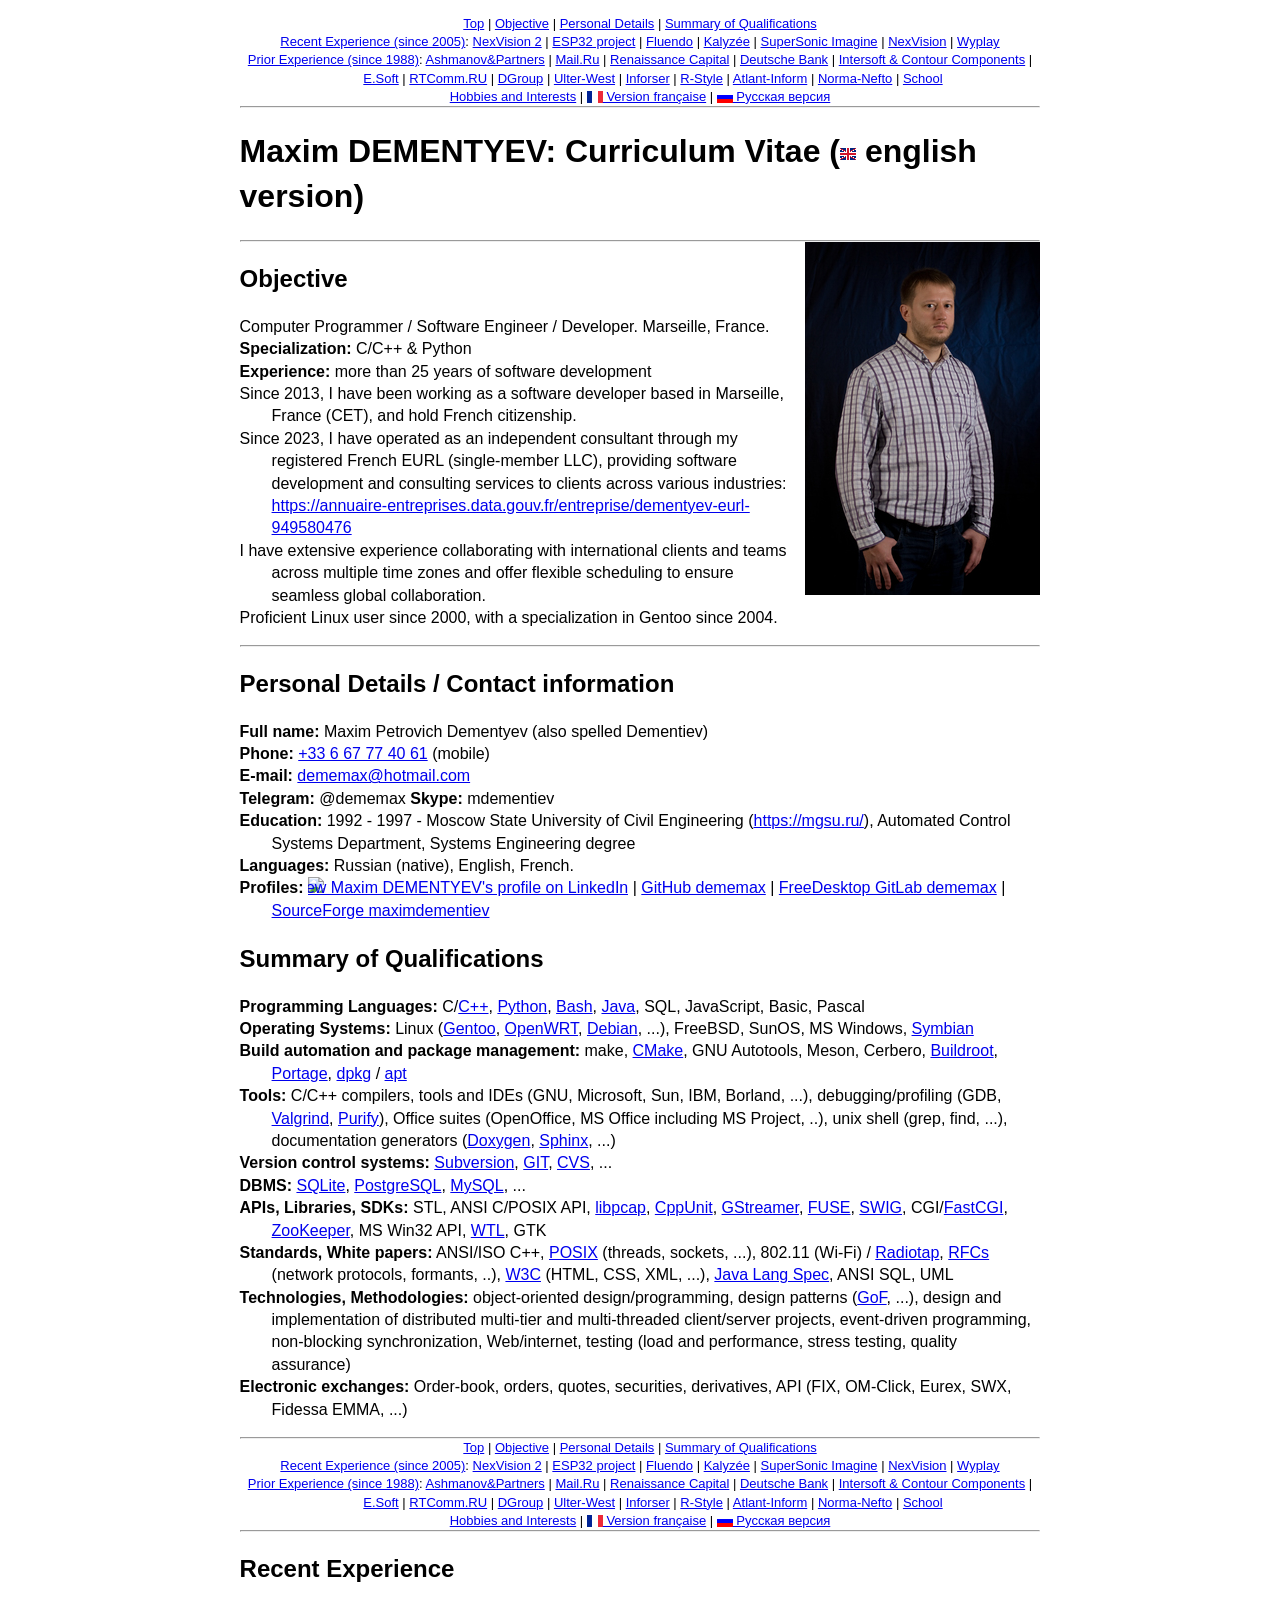
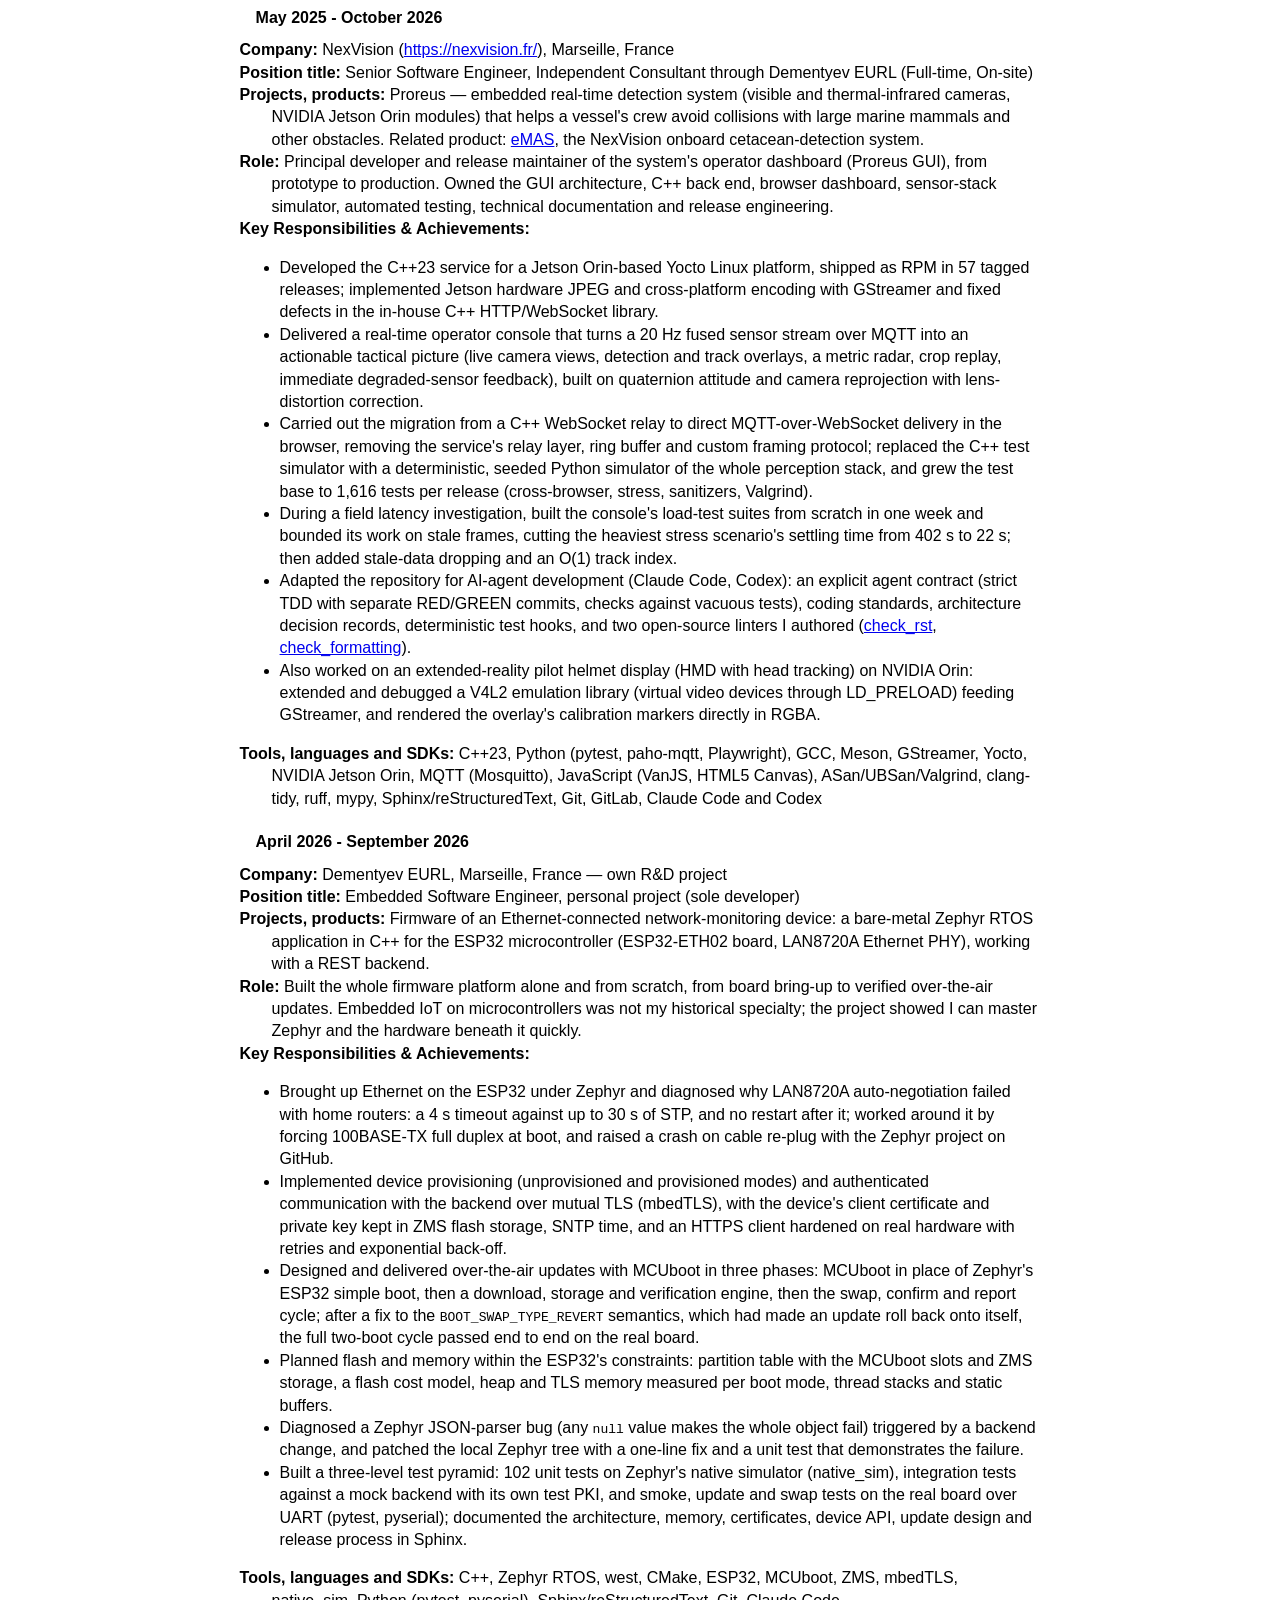
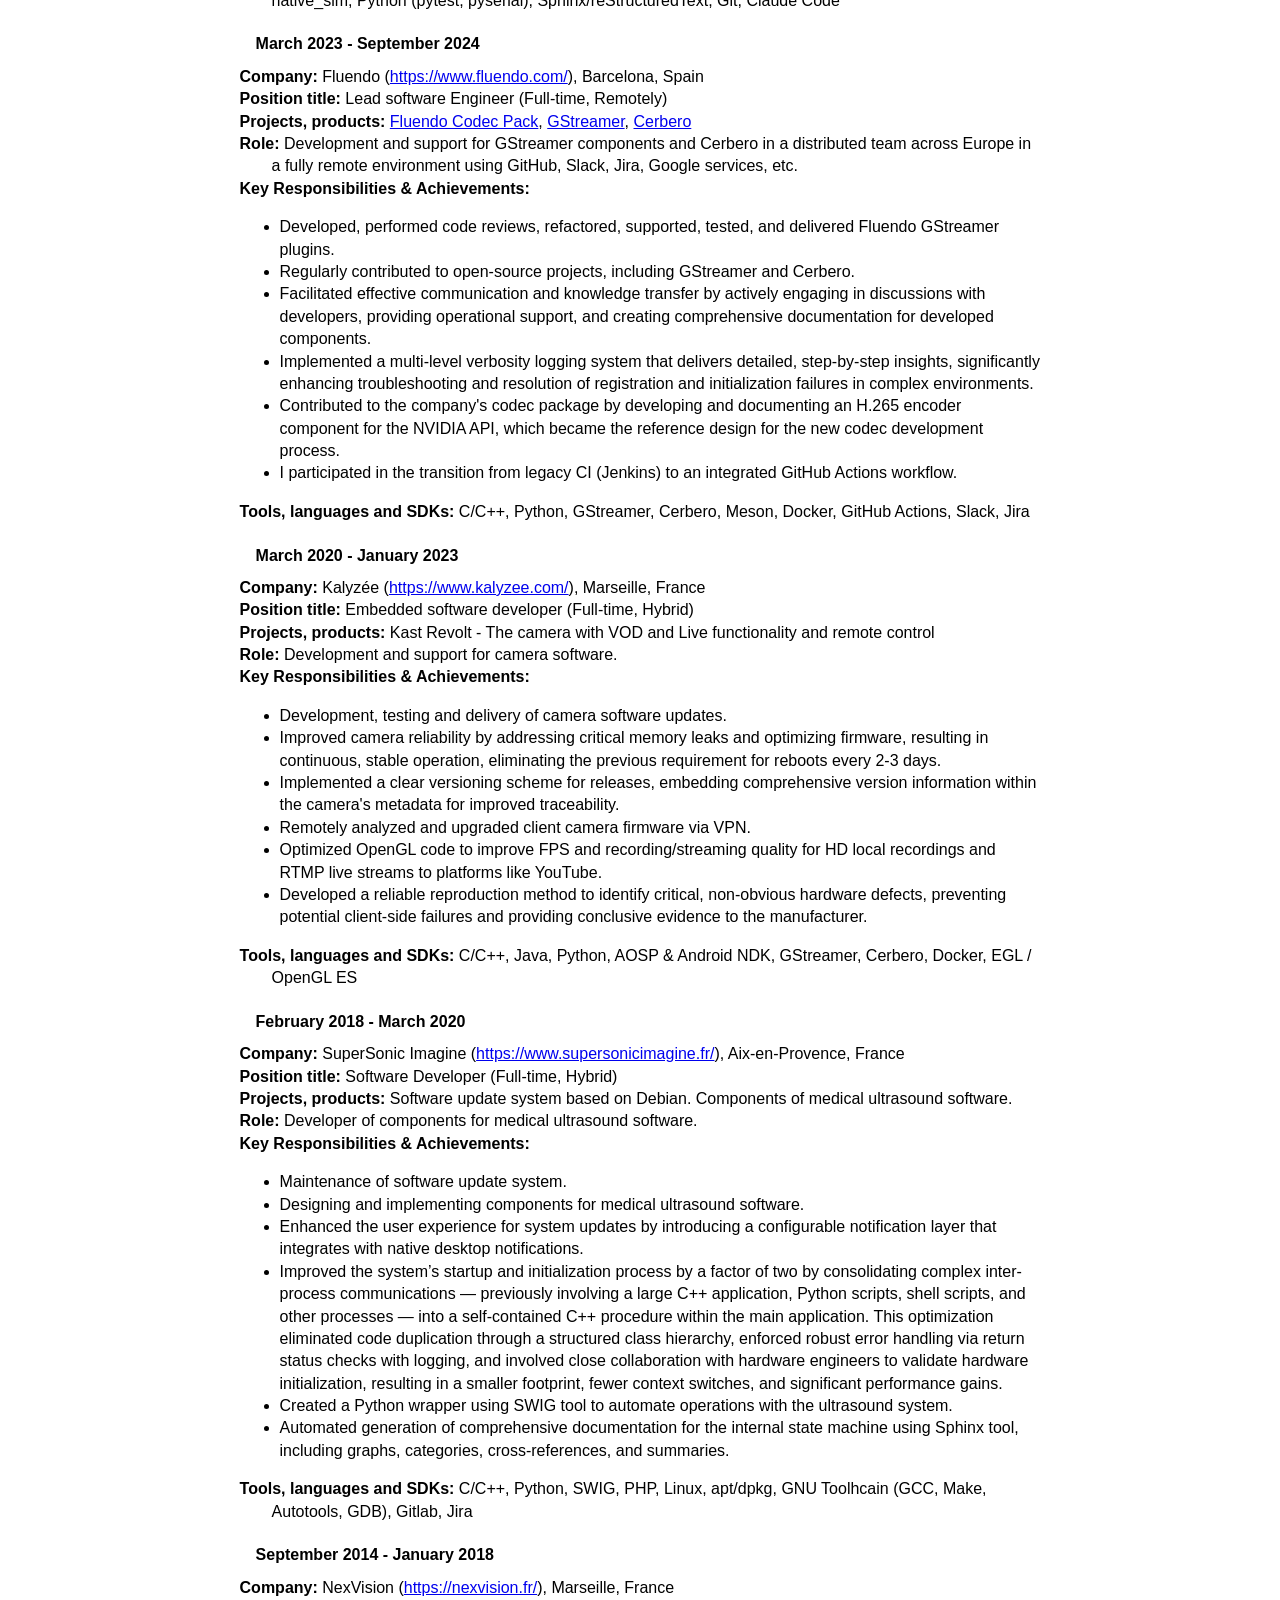
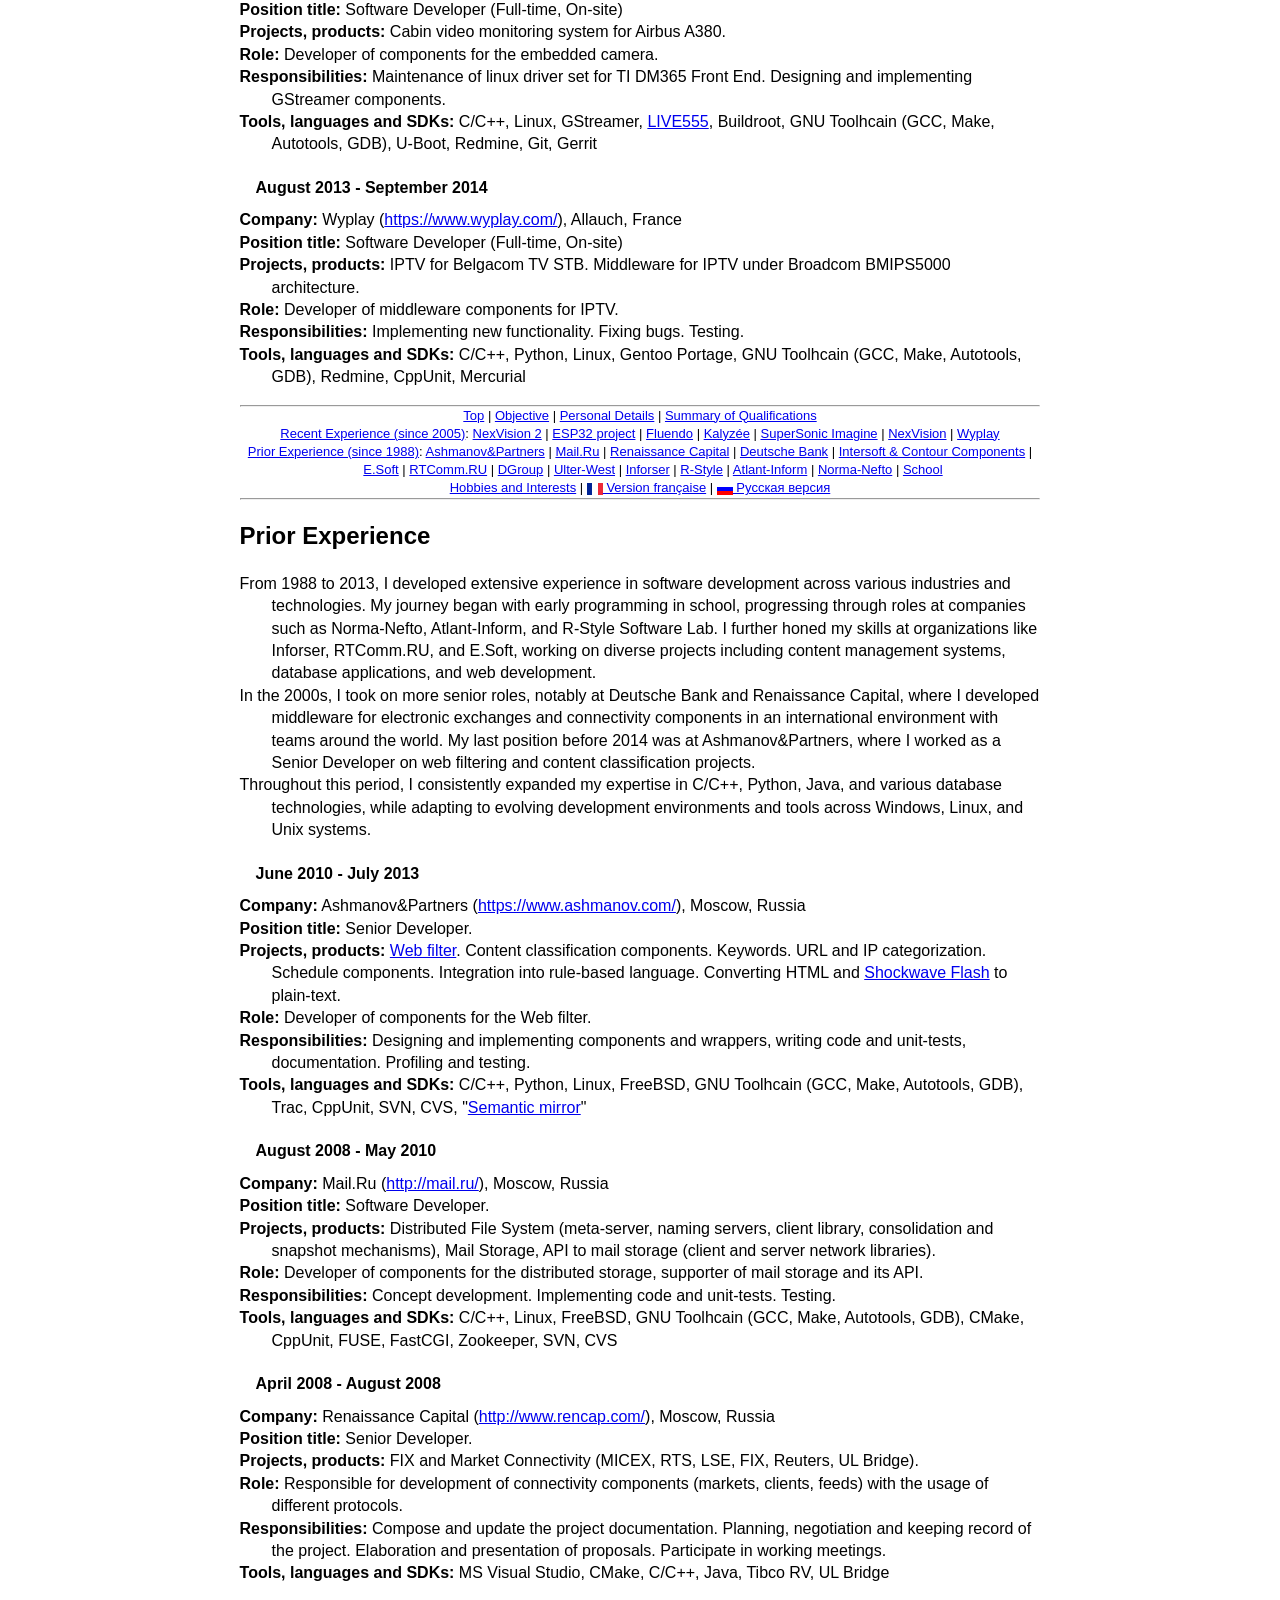
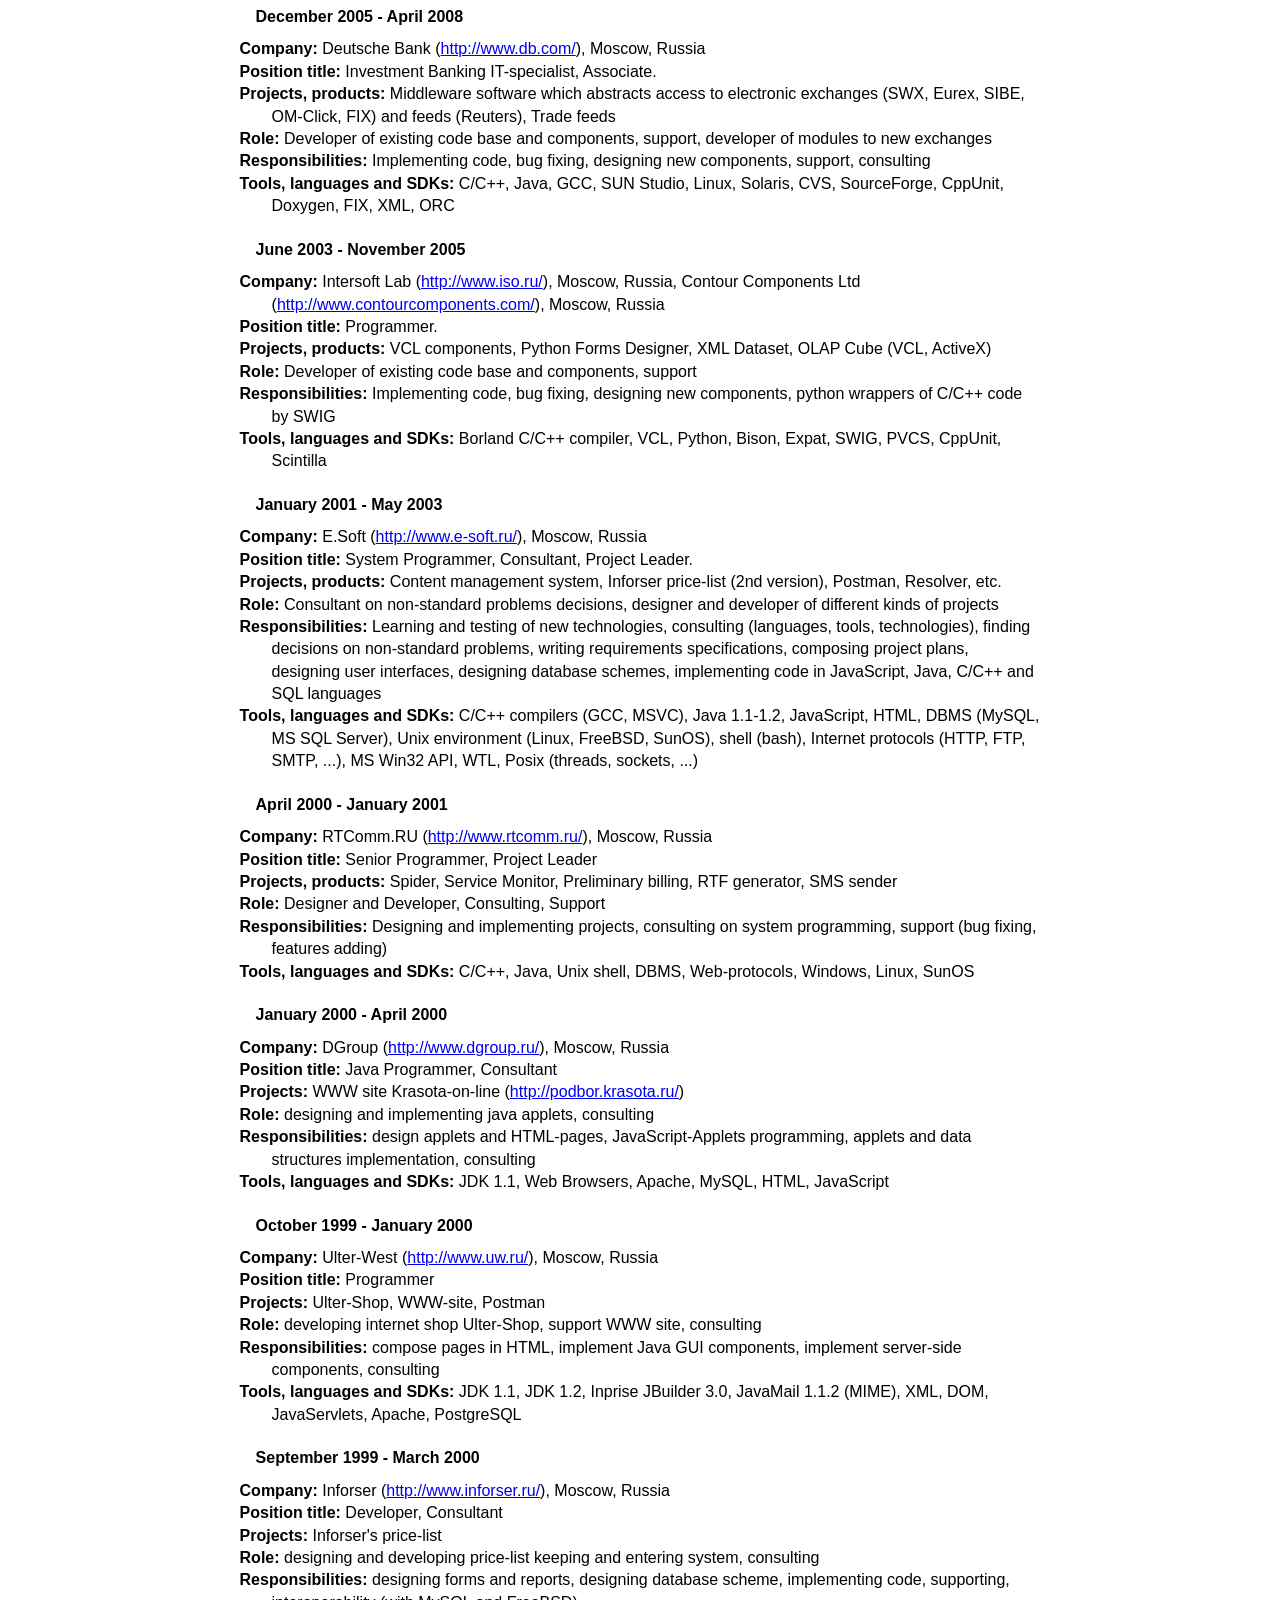
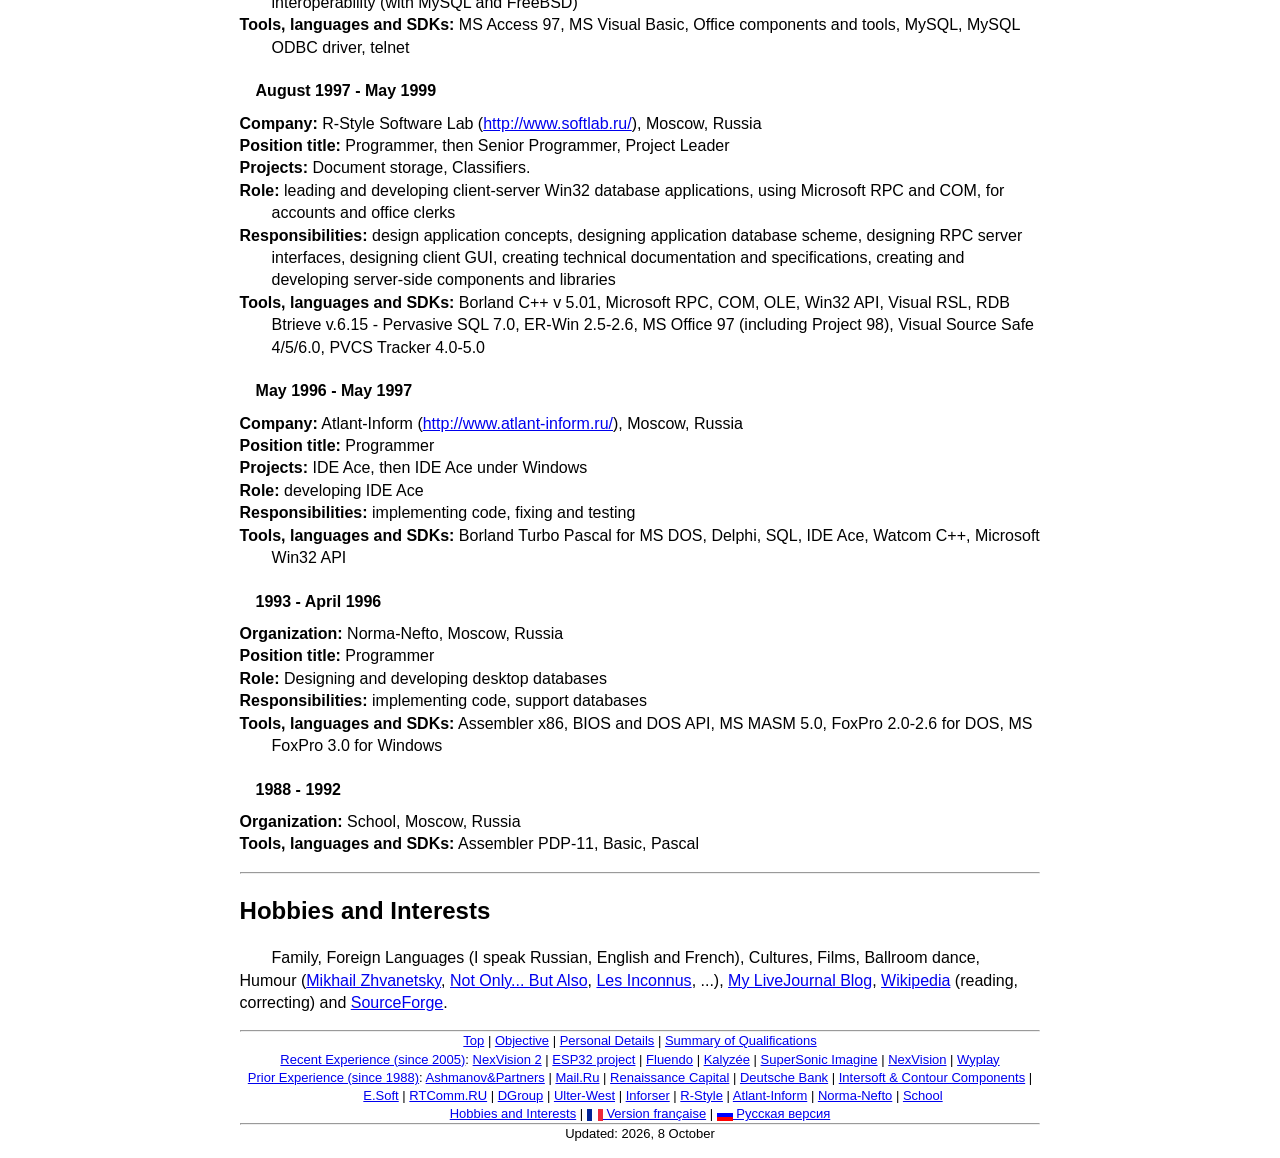
==== commit a14946f8: "index.???.html: Correct the latency item; add the helmet display and the ESP32 project - Nex Vision " ====
--- a/index.eng.html
+++ b/index.eng.html
@@ -16,22 +16,10 @@
             name="description"
             content="Maxim Dementyev, CV/Résumé: Experienced Computer Programmer, Software Engineer (C/C++, Python), Russian/English/French languages, GNU Linux, Unix, MS Windows."
         />
-        <link rel="canonical" href="https://aviavia.ru/private/maxs/resume/index.eng.html" />
-        <link rel="alternate" hreflang="en" href="https://aviavia.ru/private/maxs/resume/index.eng.html" />
-        <link rel="alternate" hreflang="fr" href="https://aviavia.ru/private/maxs/resume/index.fra.html" />
-        <link rel="alternate" hreflang="ru" href="https://aviavia.ru/private/maxs/resume/index.rus.html" />
-
-        <!-- Google tag (gtag.js) -->
-        <script async src="https://www.googletagmanager.com/gtag/js?id=G-BJ0V24V29V"></script>
-        <script>
-            window.dataLayer = window.dataLayer || [];
-            function gtag() {
-                dataLayer.push(arguments);
-            }
-            gtag("js", new Date());
-
-            gtag("config", "G-BJ0V24V29V");
-        </script>
+        <link rel="canonical" href="https://dememax.github.io/resume/index.eng.html" />
+        <link rel="alternate" hreflang="en" href="https://dememax.github.io/resume/index.eng.html" />
+        <link rel="alternate" hreflang="fr" href="https://dememax.github.io/resume/index.fra.html" />
+        <link rel="alternate" hreflang="ru" href="https://dememax.github.io/resume/index.rus.html" />
     </head>
 
     <body>
@@ -42,8 +30,8 @@
                     <a href="#summ">Summary&nbsp;of&nbsp;Qualifications</a>
                 </p>
                 <p class="LinksBar">
-                    <a href="#recent">Recent&nbsp;Experience&nbsp;(since&nbsp;2005)</a>: <a href="#NexVision2025">NexVision&nbsp;2</a> | <a href="#Fluendo">Fluendo</a> |
-                    <a href="#Kalyzee">Kalyzée</a> | <a href="#SSI">SuperSonic Imagine</a> | <a href="#NexVision">NexVision</a> |
+                    <a href="#recent">Recent&nbsp;Experience&nbsp;(since&nbsp;2005)</a>: <a href="#NexVision2025">NexVision&nbsp;2</a> | <a href="#ESP32">ESP32&nbsp;project</a> |
+                    <a href="#Fluendo">Fluendo</a> | <a href="#Kalyzee">Kalyzée</a> | <a href="#SSI">SuperSonic Imagine</a> | <a href="#NexVision">NexVision</a> |
                     <a href="#Wyplay">Wyplay</a>
                 </p>
                 <p class="LinksBar">
@@ -169,8 +157,8 @@
                     <a href="#summ">Summary&nbsp;of&nbsp;Qualifications</a>
                 </p>
                 <p class="LinksBar">
-                    <a href="#recent">Recent&nbsp;Experience&nbsp;(since&nbsp;2005)</a>: <a href="#NexVision2025">NexVision&nbsp;2</a> | <a href="#Fluendo">Fluendo</a> |
-                    <a href="#Kalyzee">Kalyzée</a> | <a href="#SSI">SuperSonic Imagine</a> | <a href="#NexVision">NexVision</a> |
+                    <a href="#recent">Recent&nbsp;Experience&nbsp;(since&nbsp;2005)</a>: <a href="#NexVision2025">NexVision&nbsp;2</a> | <a href="#ESP32">ESP32&nbsp;project</a> |
+                    <a href="#Fluendo">Fluendo</a> | <a href="#Kalyzee">Kalyzée</a> | <a href="#SSI">SuperSonic Imagine</a> | <a href="#NexVision">NexVision</a> |
                     <a href="#Wyplay">Wyplay</a>
                 </p>
                 <p class="LinksBar">
@@ -224,8 +212,8 @@
                     1,616 tests per release (cross-browser, stress, sanitizers, Valgrind).
                 </li>
                 <li>
-                    Resolved a field latency issue under heavy scenes: built load-test suites in one week and rewrote snapshot processing (O(n&sup2;) &rarr; O(1) track lookup),
-                    cutting worst-case settling time from 402&nbsp;s to 22&nbsp;s.
+                    During a field latency investigation, built the console's load-test suites from scratch in one week and bounded its work on stale frames, cutting the heaviest
+                    stress scenario's settling time from 402&nbsp;s to 22&nbsp;s; then added stale-data dropping and an O(1) track index.
                 </li>
                 <li>
                     Adapted the repository for AI-agent development (Claude Code, Codex): an explicit agent contract (strict TDD with separate RED/GREEN commits, checks against
@@ -234,10 +222,62 @@
                         >check_rst</a
                     >, <a href="https://github.com/dememax/check_formatting">check_formatting</a>).
                 </li>
+                <li>
+                    Also worked on an extended-reality pilot helmet display (HMD with head tracking) on NVIDIA Orin: extended and debugged a V4L2 emulation library (virtual video
+                    devices through LD_PRELOAD) feeding GStreamer, and rendered the overlay's calibration markers directly in RGBA.
+                </li>
             </ul>
             <p>
                 <b>Tools, languages and SDKs:</b> C++23, Python (pytest, paho-mqtt, Playwright), GCC, Meson, GStreamer, Yocto, NVIDIA Jetson Orin, MQTT (Mosquitto), JavaScript
                 (VanJS, HTML5 Canvas), ASan/UBSan/Valgrind, clang-tidy, ruff, mypy, Sphinx/reStructuredText, Git, GitLab, Claude Code and Codex
+            </p>
+
+            <h3 id="ESP32">April 2026 - September 2026</h3>
+
+            <p><b>Company:</b> Dementyev EURL, Marseille, France &mdash; own R&amp;D project</p>
+            <p><b>Position title:</b> Embedded Software Engineer, personal project (sole developer)</p>
+            <p>
+                <b>Projects, products:</b> Firmware of an Ethernet-connected network-monitoring device: a bare-metal Zephyr RTOS application in C++ for the ESP32 microcontroller
+                (ESP32-ETH02 board, LAN8720A Ethernet PHY), working with a REST backend.
+            </p>
+            <p>
+                <b>Role:</b> Built the whole firmware platform alone and from scratch, from board bring-up to verified over-the-air updates. Embedded IoT on microcontrollers was
+                not my historical specialty; the project showed I can master Zephyr and the hardware beneath it quickly.
+            </p>
+            <p><b>Key Responsibilities &amp; Achievements:</b></p>
+            <ul>
+                <li>
+                    Brought up Ethernet on the ESP32 under Zephyr and diagnosed why LAN8720A auto-negotiation failed with home routers: a 4&nbsp;s timeout against up to 30&nbsp;s
+                    of STP, and no restart after it; worked around it by forcing 100BASE-TX full duplex at boot, and raised a crash on cable re-plug with the Zephyr project on
+                    GitHub.
+                </li>
+                <li>
+                    Implemented device provisioning (unprovisioned and provisioned modes) and authenticated communication with the backend over mutual TLS (mbedTLS), with the
+                    device's client certificate and private key kept in ZMS flash storage, SNTP time, and an HTTPS client hardened on real hardware with retries and exponential
+                    back-off.
+                </li>
+                <li>
+                    Designed and delivered over-the-air updates with MCUboot in three phases: MCUboot in place of Zephyr's ESP32 simple boot, then a download, storage and
+                    verification engine, then the swap, confirm and report cycle; after a fix to the <code>BOOT_SWAP_TYPE_REVERT</code> semantics, which had made an update roll
+                    back onto itself, the full two-boot cycle passed end to end on the real board.
+                </li>
+                <li>
+                    Planned flash and memory within the ESP32's constraints: partition table with the MCUboot slots and ZMS storage, a flash cost model, heap and TLS memory
+                    measured per boot mode, thread stacks and static buffers.
+                </li>
+                <li>
+                    Diagnosed a Zephyr JSON-parser bug (any <code>null</code> value makes the whole object fail) triggered by a backend change, and patched the local Zephyr tree
+                    with a one-line fix and a unit test that demonstrates the failure.
+                </li>
+                <li>
+                    Built a three-level test pyramid: 102 unit tests on Zephyr's native simulator (native_sim), integration tests against a mock backend with its own test PKI, and
+                    smoke, update and swap tests on the real board over UART (pytest, pyserial); documented the architecture, memory, certificates, device API, update design and
+                    release process in Sphinx.
+                </li>
+            </ul>
+            <p>
+                <b>Tools, languages and SDKs:</b> C++, Zephyr RTOS, west, CMake, ESP32, MCUboot, ZMS, mbedTLS, native_sim, Python (pytest, pyserial), Sphinx/reStructuredText, Git,
+                Claude Code
             </p>
 
             <h3 id="Fluendo">March 2023 - September 2024</h3>
@@ -352,8 +392,8 @@
                     <a href="#summ">Summary&nbsp;of&nbsp;Qualifications</a>
                 </p>
                 <p class="LinksBar">
-                    <a href="#recent">Recent&nbsp;Experience&nbsp;(since&nbsp;2005)</a>: <a href="#NexVision2025">NexVision&nbsp;2</a> | <a href="#Fluendo">Fluendo</a> |
-                    <a href="#Kalyzee">Kalyzée</a> | <a href="#SSI">SuperSonic Imagine</a> | <a href="#NexVision">NexVision</a> |
+                    <a href="#recent">Recent&nbsp;Experience&nbsp;(since&nbsp;2005)</a>: <a href="#NexVision2025">NexVision&nbsp;2</a> | <a href="#ESP32">ESP32&nbsp;project</a> |
+                    <a href="#Fluendo">Fluendo</a> | <a href="#Kalyzee">Kalyzée</a> | <a href="#SSI">SuperSonic Imagine</a> | <a href="#NexVision">NexVision</a> |
                     <a href="#Wyplay">Wyplay</a>
                 </p>
                 <p class="LinksBar">
@@ -574,8 +614,8 @@
                     <a href="#summ">Summary&nbsp;of&nbsp;Qualifications</a>
                 </p>
                 <p class="LinksBar">
-                    <a href="#recent">Recent&nbsp;Experience&nbsp;(since&nbsp;2005)</a>: <a href="#NexVision2025">NexVision&nbsp;2</a> | <a href="#Fluendo">Fluendo</a> |
-                    <a href="#Kalyzee">Kalyzée</a> | <a href="#SSI">SuperSonic Imagine</a> | <a href="#NexVision">NexVision</a> |
+                    <a href="#recent">Recent&nbsp;Experience&nbsp;(since&nbsp;2005)</a>: <a href="#NexVision2025">NexVision&nbsp;2</a> | <a href="#ESP32">ESP32&nbsp;project</a> |
+                    <a href="#Fluendo">Fluendo</a> | <a href="#Kalyzee">Kalyzée</a> | <a href="#SSI">SuperSonic Imagine</a> | <a href="#NexVision">NexVision</a> |
                     <a href="#Wyplay">Wyplay</a>
                 </p>
                 <p class="LinksBar">
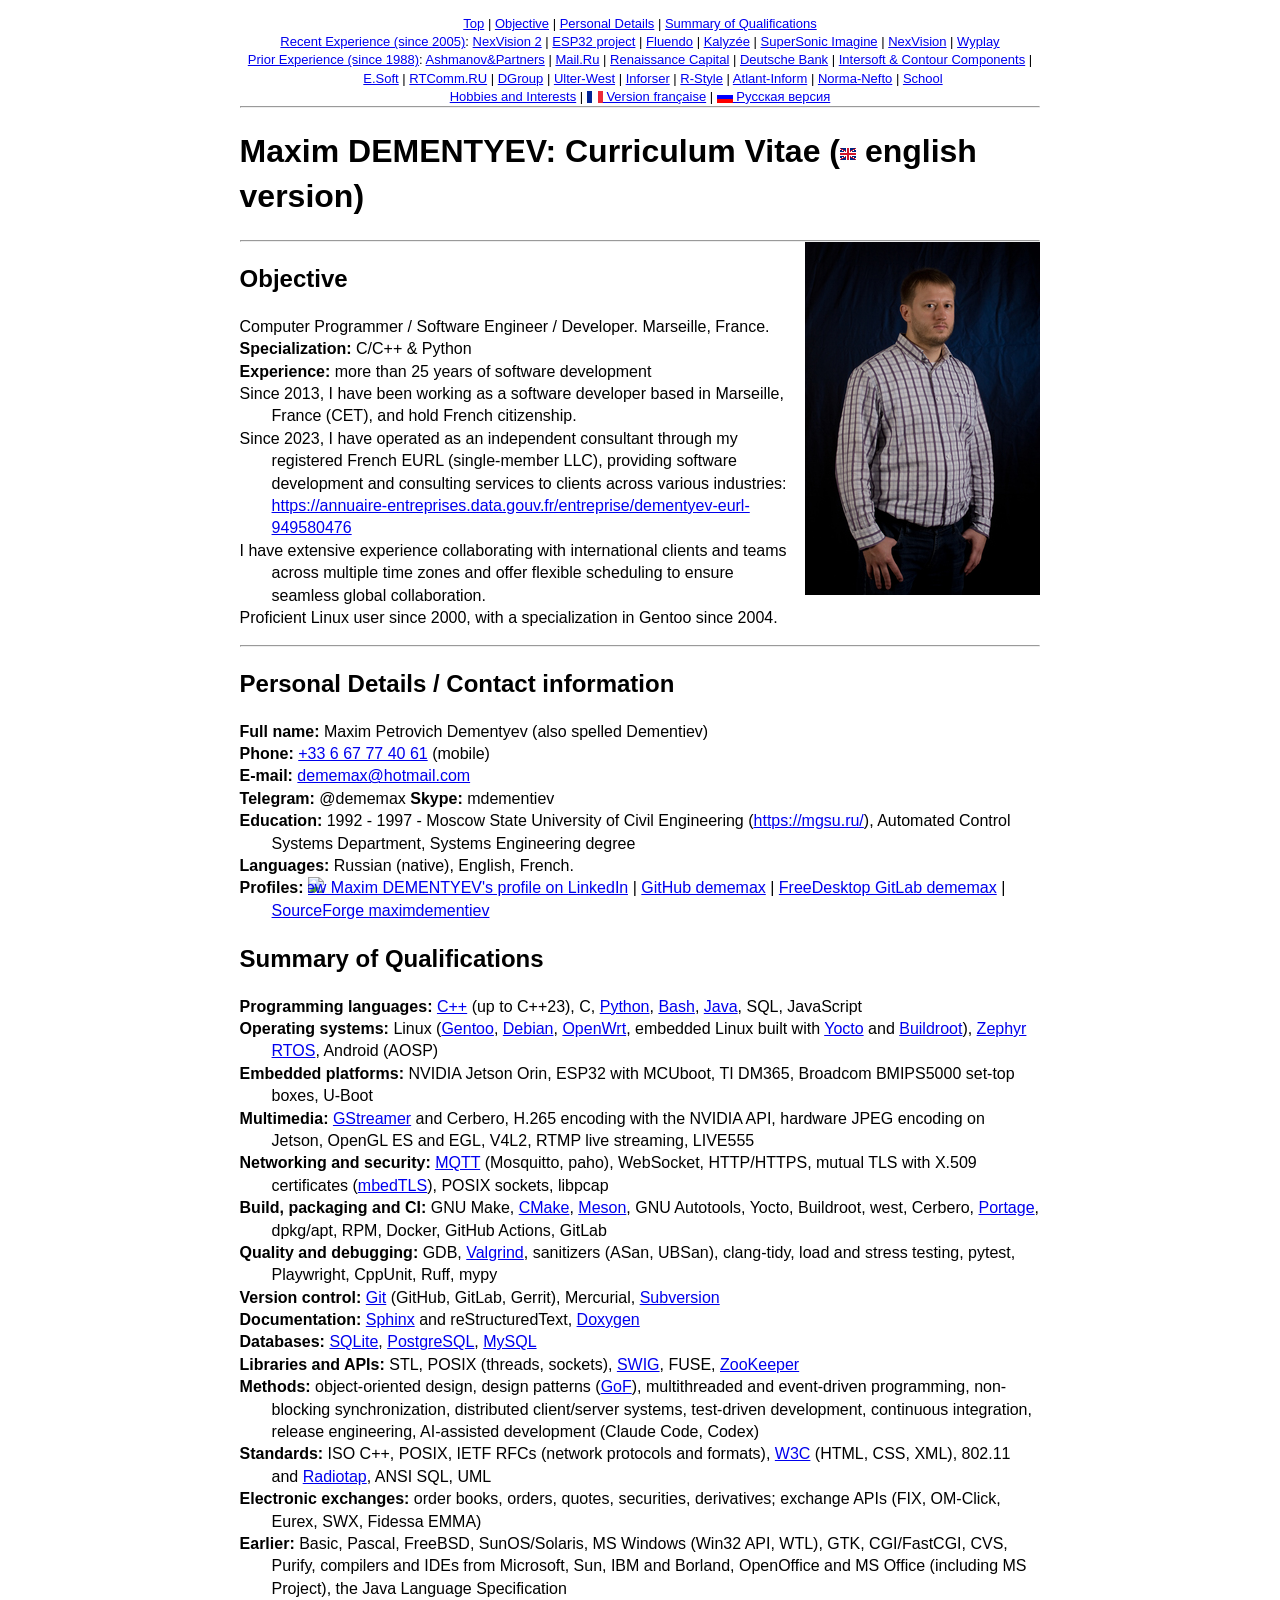
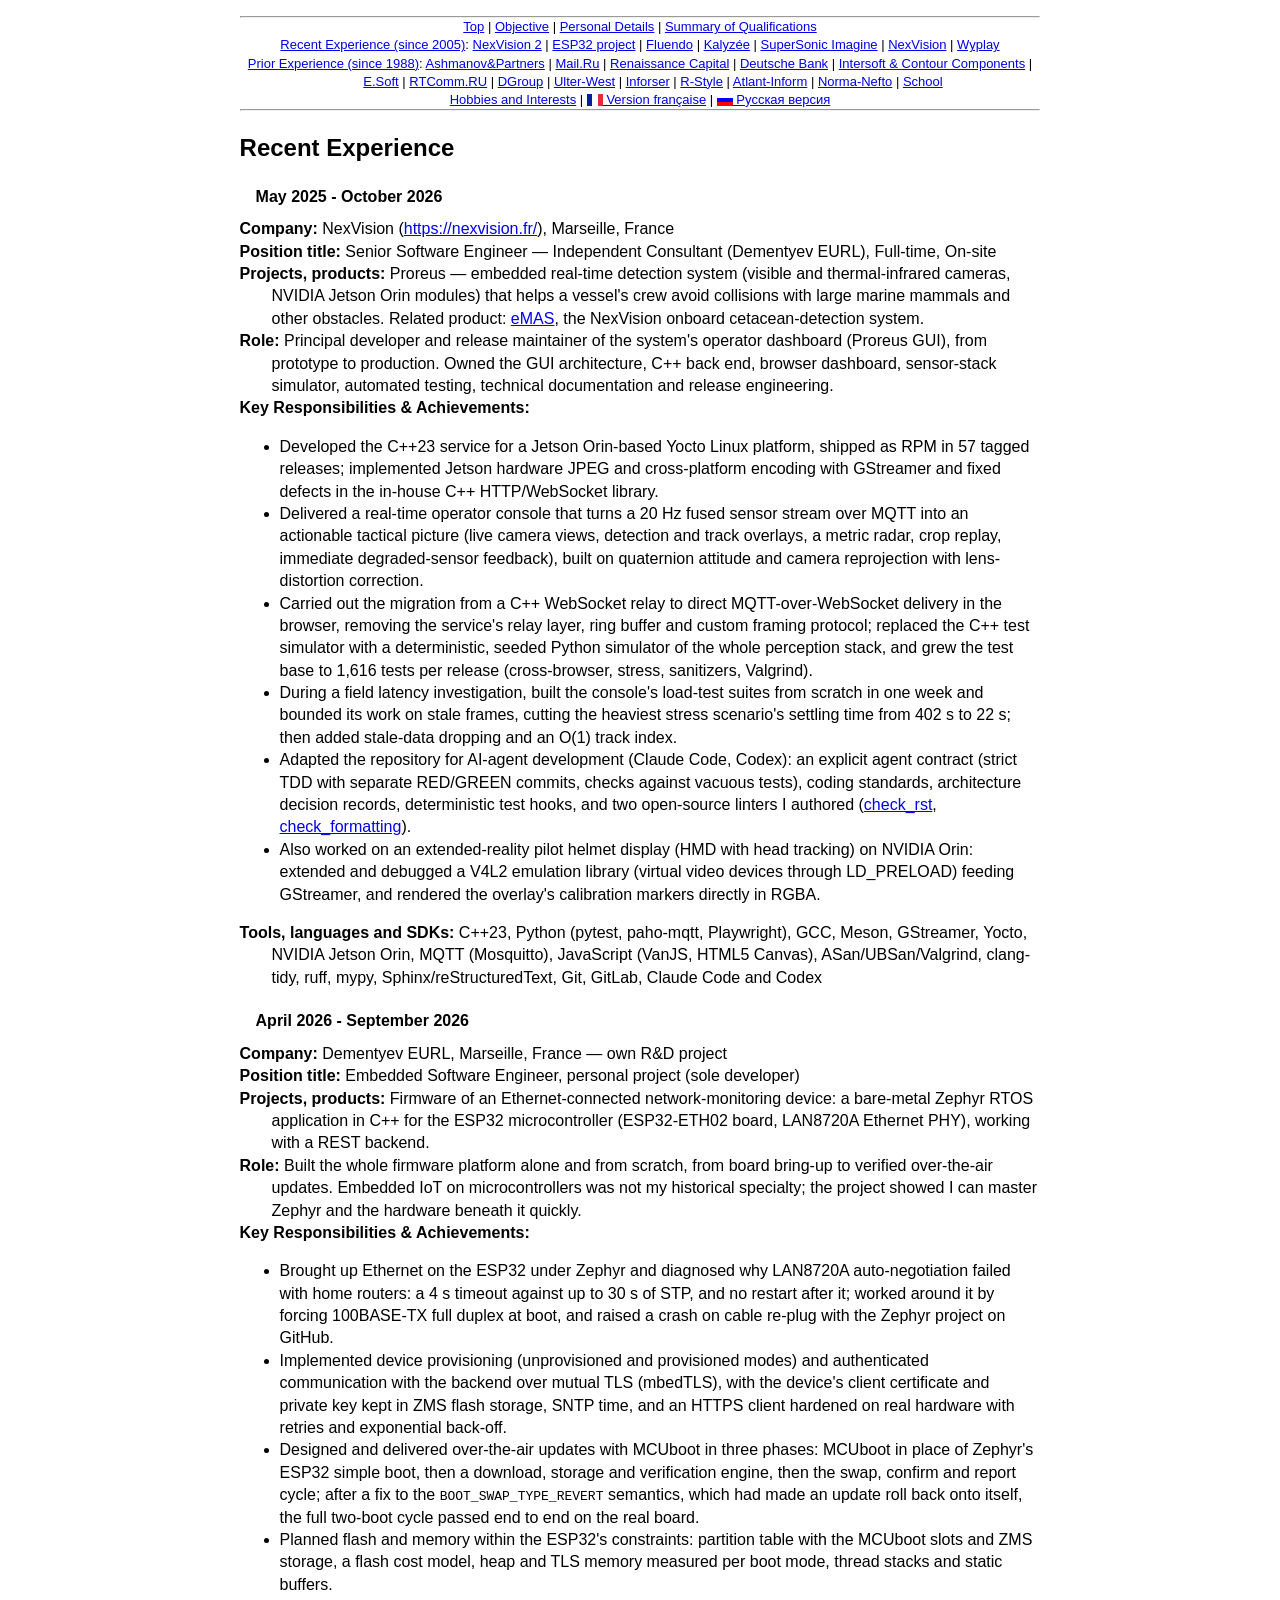
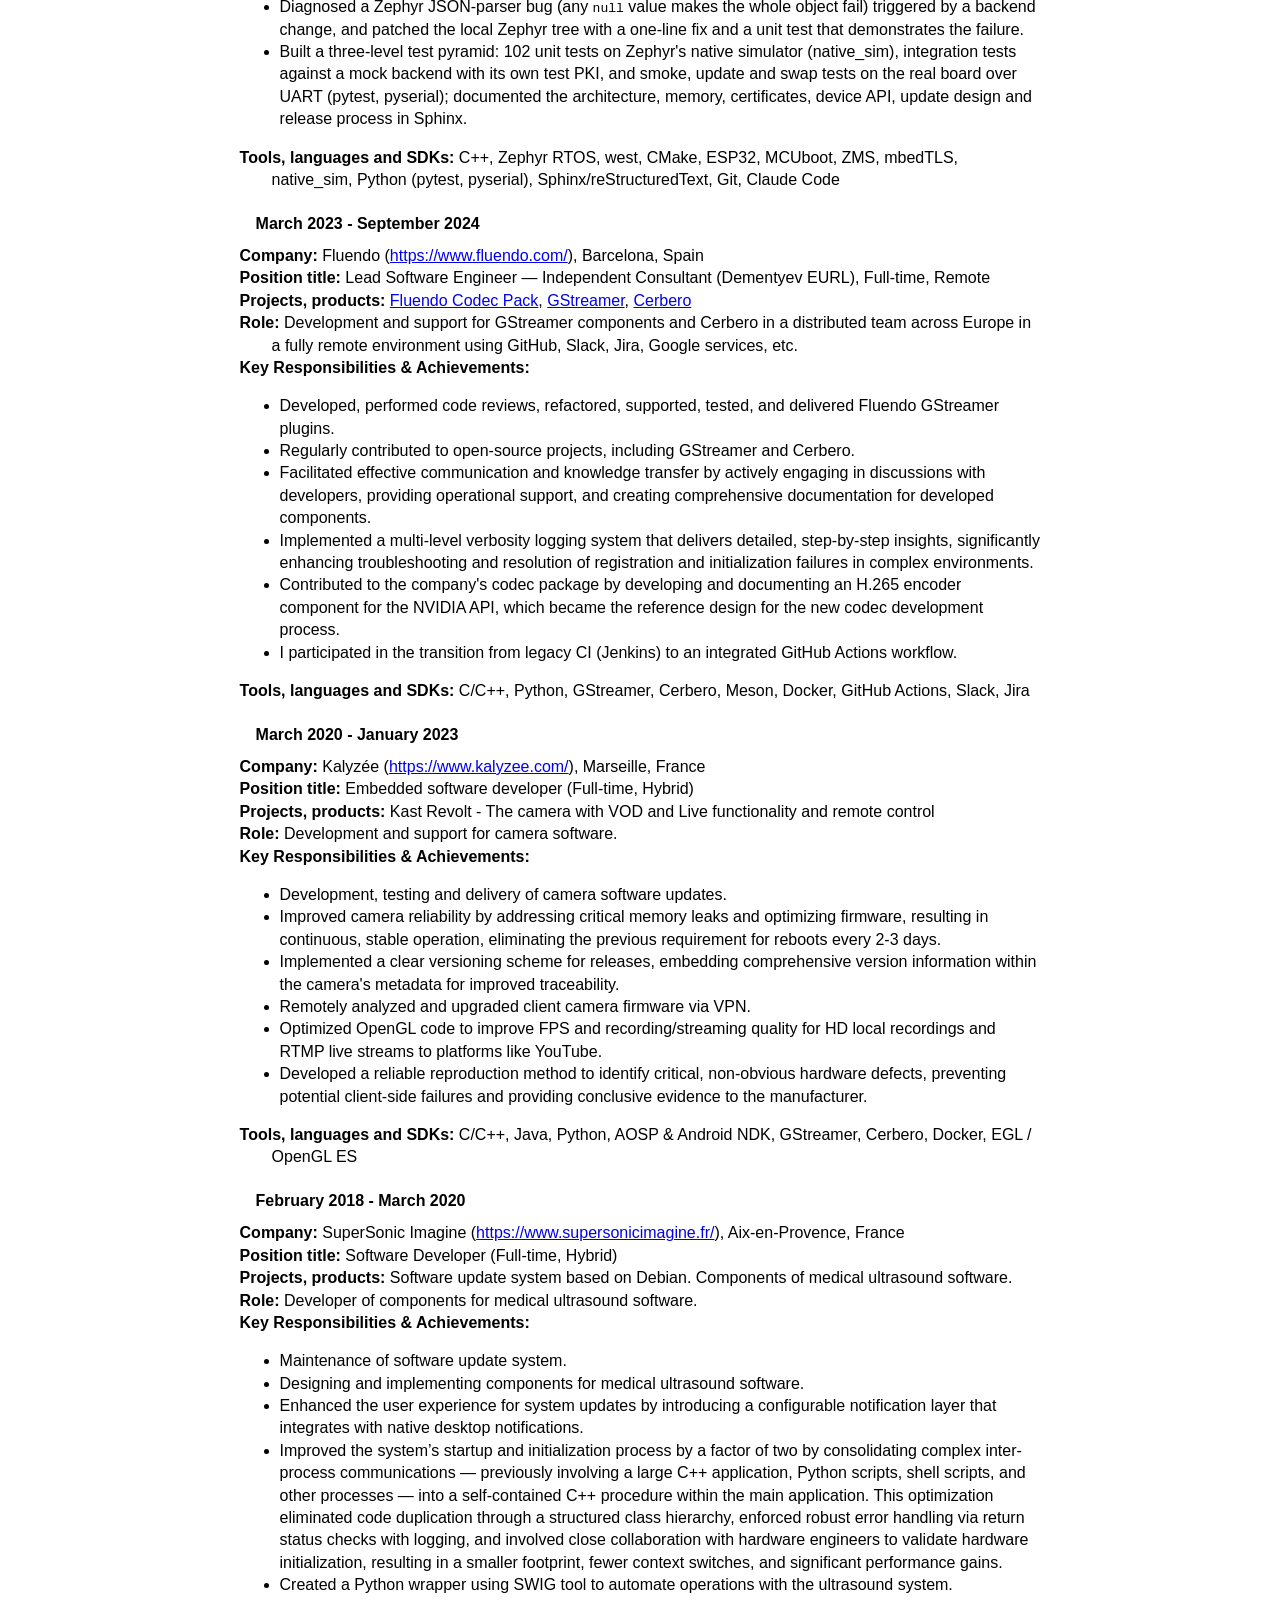
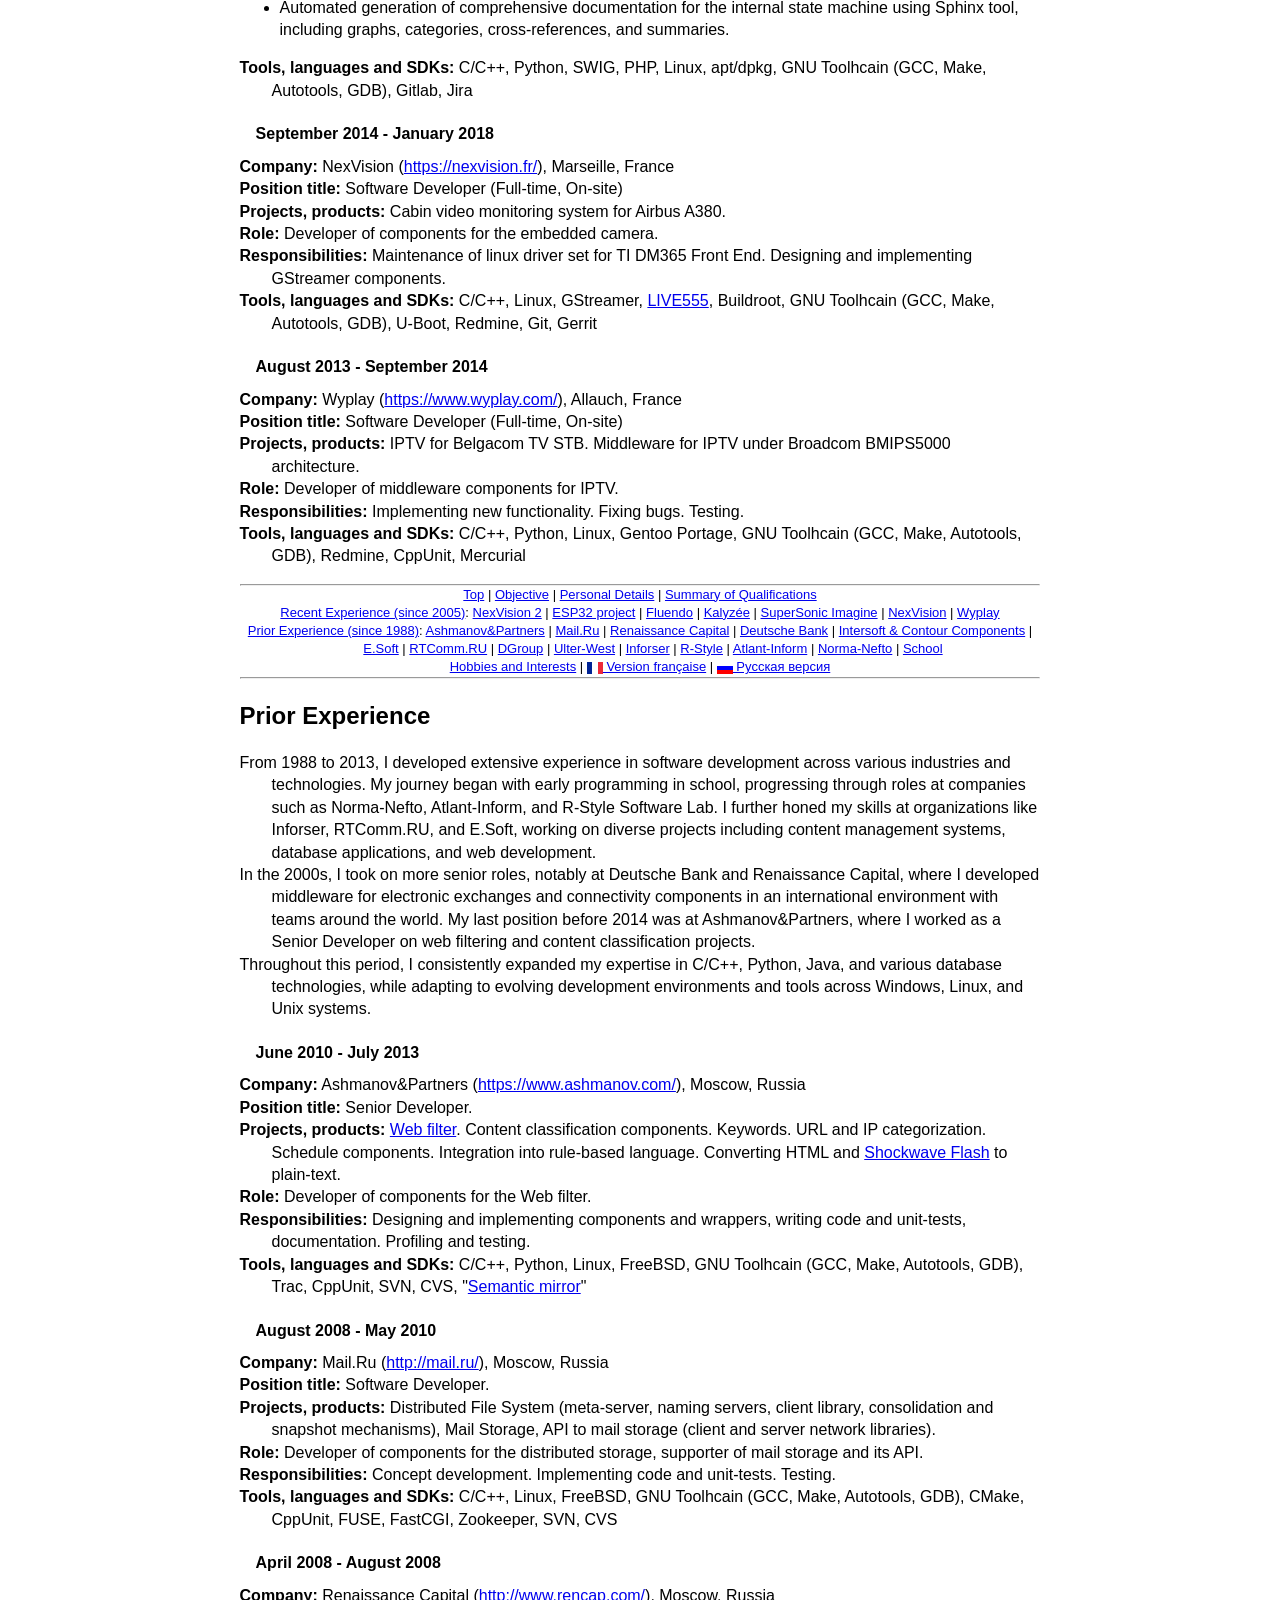
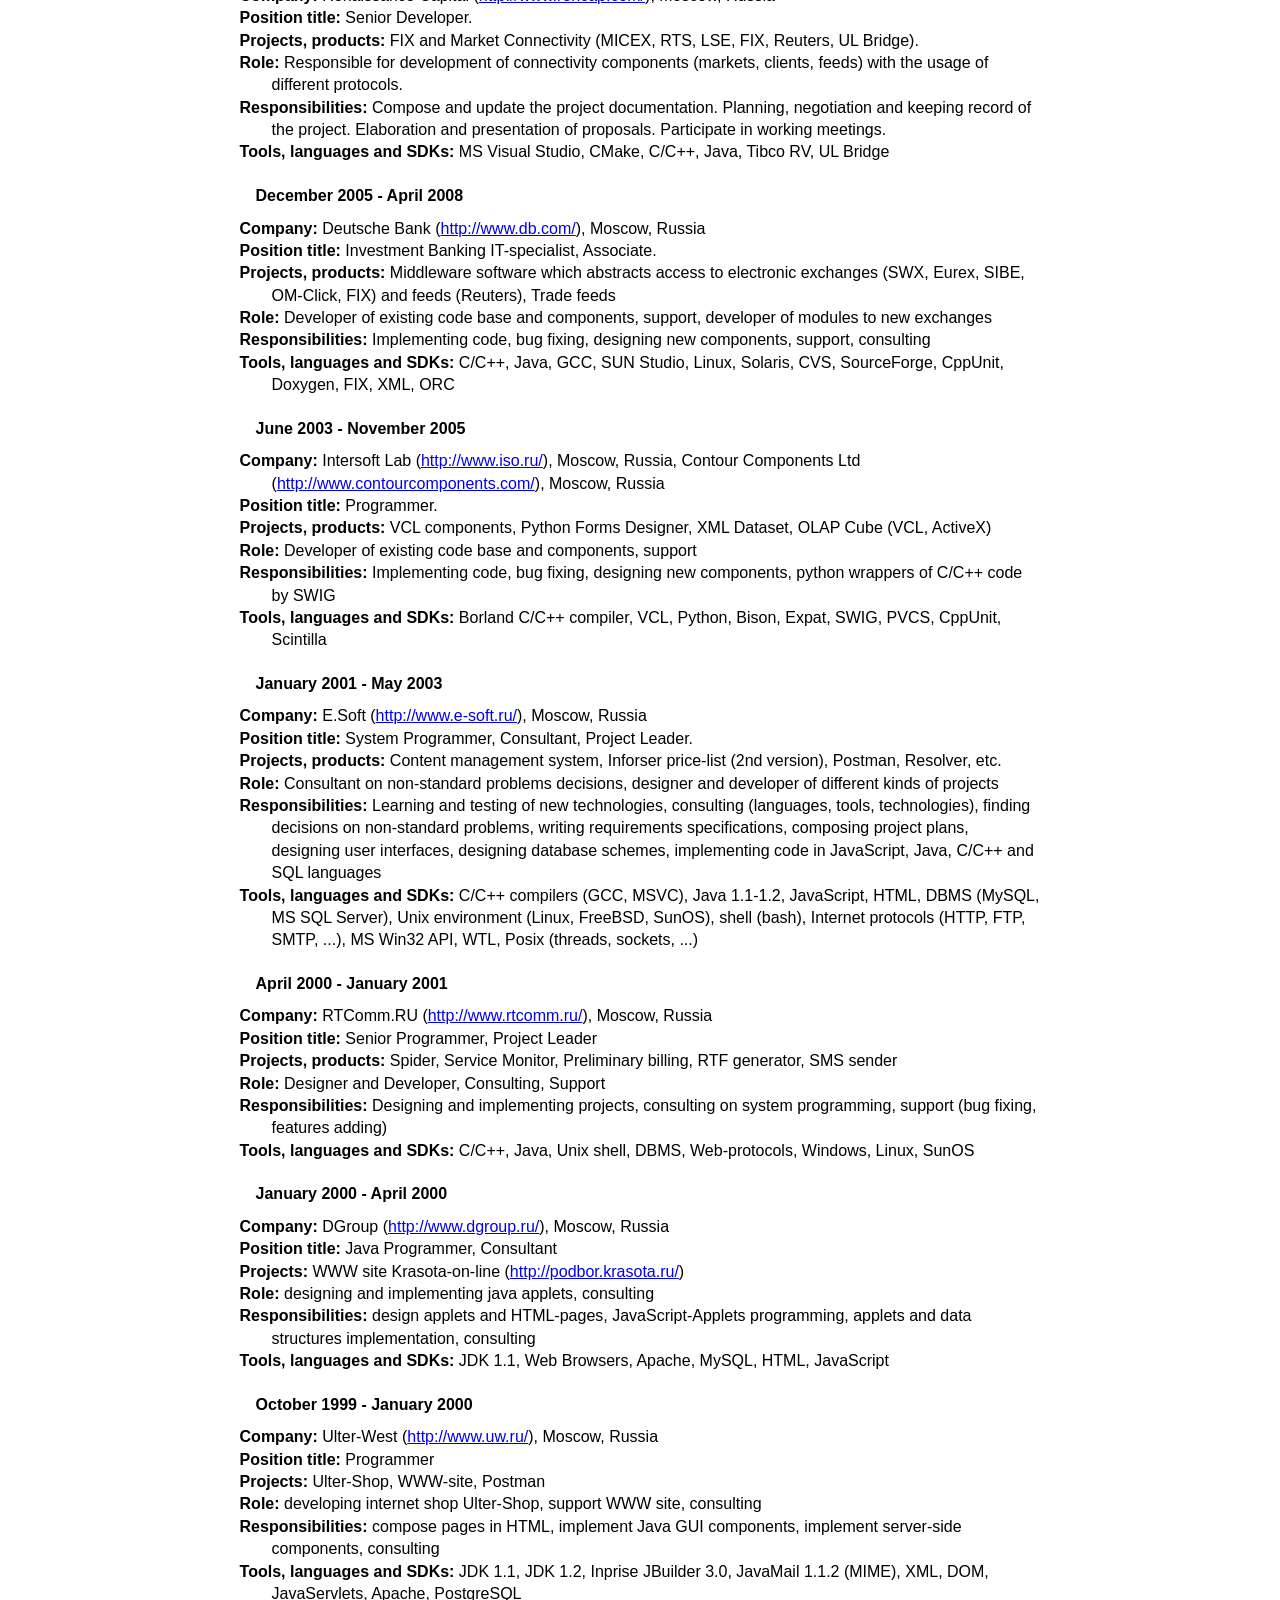
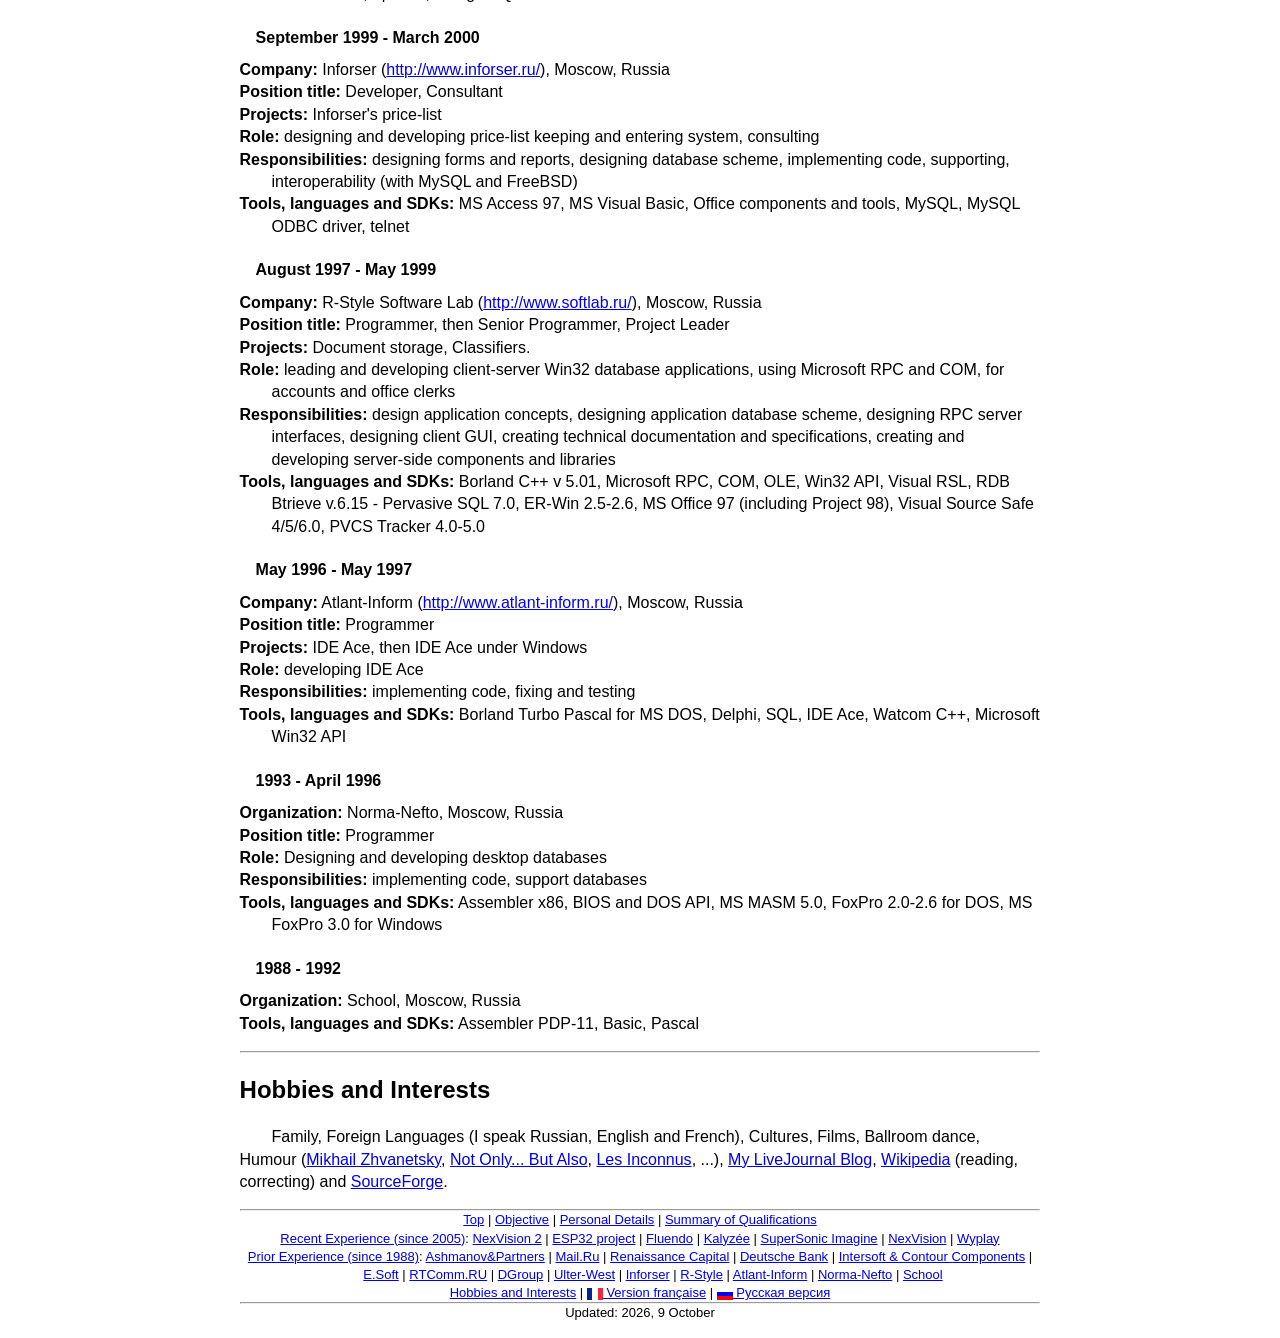
==== commit 4a0c444c: "index.???.html: Rework qualifications, align EURL position lines, French title - Summary of Qualific" ====
--- a/index.eng.html
+++ b/index.eng.html
@@ -104,51 +104,51 @@
             <h2 id="summ">Summary of Qualifications</h2>
 
             <p>
-                <b>Programming Languages:</b> C/<a href="http://www.open-std.org/JTC1/SC22/WG21/">C++</a>, <a href="https://www.python.org/">Python</a>,
-                <a href="https://www.gnu.org/software/bash/">Bash</a>, <a href="https://www.oracle.com/java/">Java</a>, SQL, JavaScript, Basic, Pascal
-            </p>
-            <p>
-                <b>Operating Systems:</b> Linux (<a href="https://gentoo.org/">Gentoo</a>, <a href="https://openwrt.org/">OpenWRT</a>, <a href="https://debian.org/">Debian</a>,
-                ...), FreeBSD, SunOS, MS Windows, <a href="http://www.symbian.com/">Symbian</a>
-            </p>
-            <p>
-                <b>Build automation and package management:</b> make, <a href="https://cmake.org/">CMake</a>, GNU Autotools, Meson, Cerbero,
-                <a href="https://buildroot.org/">Buildroot</a>, <a href="https://wiki.gentoo.org/wiki/Project:Portage">Portage</a>,
-                <a href="https://wiki.debian.org/Teams/Dpkg">dpkg</a> / <a href="https://wiki.debian.org/Apt">apt</a>
-            </p>
-            <p>
-                <b>Tools:</b> C/C++ compilers, tools and IDEs (GNU, Microsoft, Sun, IBM, Borland, ...), debugging/profiling (GDB, <a href="https://valgrind.org/">Valgrind</a>,
-                <a href="http://www.ibm.com/software/awdtools/purify/">Purify</a>), Office suites (OpenOffice, MS Office including MS Project, ..), unix shell (grep, find, ...),
-                documentation generators (<a href="https://doxygen.org/">Doxygen</a>, <a href="http://www.sphinx-doc.org/">Sphinx</a>, ...)
-            </p>
-            <p>
-                <b>Version control systems:</b> <a href="https://subversion.apache.org/">Subversion</a>, <a href="http://git-scm.com/">GIT</a>,
-                <a href="http://www.nongnu.org/cvs">CVS</a>, ...
-            </p>
-            <p><b>DBMS:</b> <a href="https://sqlite.org/">SQLite</a>, <a href="http://www.postgresql.com/">PostgreSQL</a>, <a href="http://www.mysql.com/">MySQL</a>, ...</p>
-            <p>
-                <b>APIs, Libraries, SDKs:</b>
-                STL, ANSI C/POSIX API,
-                <a href="https://www.tcpdump.org/">libpcap</a>, <a href="https://freedesktop.org/wiki/Software/cppunit/">CppUnit</a>,
-                <a href="https://gstreamer.freedesktop.org/">GStreamer</a>, <a href="http://fuse.sourceforge.net/">FUSE</a>, <a href="http://swig.org/">SWIG</a>, CGI/<a
-                    href="http://www.fastcgi.com/"
-                    >FastCGI</a
-                >, <a href="https://zookeeper.apache.org/">ZooKeeper</a>, MS Win32 API, <a href="http://wtl.sourceforge.net/">WTL</a>, GTK
-            </p>
-            <p>
-                <b>Standards, White papers:</b>
-                ANSI/ISO C++,
-                <a href="http://www.unix.org/">POSIX</a> (threads, sockets, ...), 802.11 (Wi-Fi) / <a href="http://www.radiotap.org/">Radiotap</a>,
-                <a href="https://www.ietf.org/rfc/">RFCs</a> (network protocols, formants, ..), <a href="https://www.w3.org/">W3C</a> (HTML, CSS, XML, ...),
-                <a href="https://docs.oracle.com/javase/specs/">Java Lang Spec</a>, ANSI SQL, UML
-            </p>
-            <p>
-                <b>Technologies, Methodologies:</b> object-oriented design/programming, design patterns (<a href="http://www.amazon.com/exec/obidos/tg/detail/-/0201633612?v=glance"
-                    >GoF</a
-                >, ...), design and implementation of distributed multi-tier and multi-threaded client/server projects, event-driven programming, non-blocking synchronization,
-                Web/internet, testing (load and performance, stress testing, quality assurance)
-            </p>
-            <p><b>Electronic exchanges:</b> Order-book, orders, quotes, securities, derivatives, API (FIX, OM-Click, Eurex, SWX, Fidessa EMMA, ...)</p>
+                <b>Programming languages:</b> <a href="https://isocpp.org/">C++</a> (up to C++23), C, <a href="https://www.python.org/">Python</a>,
+                <a href="https://www.gnu.org/software/bash/">Bash</a>, <a href="https://www.oracle.com/java/">Java</a>, SQL, JavaScript
+            </p>
+            <p>
+                <b>Operating systems:</b> Linux (<a href="https://gentoo.org/">Gentoo</a>, <a href="https://debian.org/">Debian</a>, <a href="https://openwrt.org/">OpenWrt</a>,
+                embedded Linux built with <a href="https://www.yoctoproject.org/">Yocto</a> and <a href="https://buildroot.org/">Buildroot</a>),
+                <a href="https://www.zephyrproject.org/">Zephyr RTOS</a>, Android (AOSP)
+            </p>
+            <p><b>Embedded platforms:</b> NVIDIA Jetson Orin, ESP32 with MCUboot, TI DM365, Broadcom BMIPS5000 set-top boxes, U-Boot</p>
+            <p>
+                <b>Multimedia:</b> <a href="https://gstreamer.freedesktop.org/">GStreamer</a> and Cerbero, H.265 encoding with the NVIDIA API, hardware JPEG encoding on Jetson,
+                OpenGL ES and EGL, V4L2, RTMP live streaming, LIVE555
+            </p>
+            <p>
+                <b>Networking and security:</b> <a href="https://mqtt.org/">MQTT</a> (Mosquitto, paho), WebSocket, HTTP/HTTPS, mutual TLS with X.509 certificates (<a
+                    href="https://www.trustedfirmware.org/projects/mbed-tls/"
+                    >mbedTLS</a
+                >), POSIX sockets, libpcap
+            </p>
+            <p>
+                <b>Build, packaging and CI:</b> GNU Make, <a href="https://cmake.org/">CMake</a>, <a href="https://mesonbuild.com/">Meson</a>, GNU Autotools, Yocto, Buildroot,
+                west, Cerbero, <a href="https://wiki.gentoo.org/wiki/Project:Portage">Portage</a>, dpkg/apt, RPM, Docker, GitHub Actions, GitLab
+            </p>
+            <p>
+                <b>Quality and debugging:</b> GDB, <a href="https://valgrind.org/">Valgrind</a>, sanitizers (ASan, UBSan), clang-tidy, load and stress testing, pytest, Playwright,
+                CppUnit, Ruff, mypy
+            </p>
+            <p><b>Version control:</b> <a href="https://git-scm.com/">Git</a> (GitHub, GitLab, Gerrit), Mercurial, <a href="https://subversion.apache.org/">Subversion</a></p>
+            <p><b>Documentation:</b> <a href="https://www.sphinx-doc.org/">Sphinx</a> and reStructuredText, <a href="https://doxygen.org/">Doxygen</a></p>
+            <p><b>Databases:</b> <a href="https://sqlite.org/">SQLite</a>, <a href="https://www.postgresql.org/">PostgreSQL</a>, <a href="https://www.mysql.com/">MySQL</a></p>
+            <p><b>Libraries and APIs:</b> STL, POSIX (threads, sockets), <a href="https://swig.org/">SWIG</a>, FUSE, <a href="https://zookeeper.apache.org/">ZooKeeper</a></p>
+            <p>
+                <b>Methods:</b> object-oriented design, design patterns (<a href="http://www.amazon.com/exec/obidos/tg/detail/-/0201633612?v=glance">GoF</a>), multithreaded and
+                event-driven programming, non-blocking synchronization, distributed client/server systems, test-driven development, continuous integration, release engineering,
+                AI-assisted development (Claude Code, Codex)
+            </p>
+            <p>
+                <b>Standards:</b> ISO C++, POSIX, IETF RFCs (network protocols and formats), <a href="https://www.w3.org/">W3C</a> (HTML, CSS, XML), 802.11 and
+                <a href="https://www.radiotap.org/">Radiotap</a>, ANSI SQL, UML
+            </p>
+            <p><b>Electronic exchanges:</b> order books, orders, quotes, securities, derivatives; exchange APIs (FIX, OM-Click, Eurex, SWX, Fidessa EMMA)</p>
+            <p>
+                <b>Earlier:</b> Basic, Pascal, FreeBSD, SunOS/Solaris, MS Windows (Win32 API, WTL), GTK, CGI/FastCGI, CVS, Purify, compilers and IDEs from Microsoft, Sun, IBM and
+                Borland, OpenOffice and MS Office (including MS Project), the Java Language Specification
+            </p>
 
             <hr class="LinksBarTop" />
             <nav aria-label="CV navigation">
@@ -183,7 +183,7 @@
             <h3 id="NexVision2025">May 2025 - October 2026</h3>
 
             <p><b>Company:</b> NexVision (<a href="https://nexvision.fr/">https://nexvision.fr/</a>), Marseille, France</p>
-            <p><b>Position title:</b> Senior Software Engineer, Independent Consultant through Dementyev EURL (Full-time, On-site)</p>
+            <p><b>Position title:</b> Senior Software Engineer — Independent Consultant (Dementyev EURL), Full-time, On-site</p>
             <p>
                 <b>Projects, products:</b>
                 Proreus &mdash; embedded real-time detection system (visible and thermal-infrared cameras, NVIDIA Jetson Orin modules) that helps a vessel's crew avoid collisions
@@ -283,7 +283,7 @@
             <h3 id="Fluendo">March 2023 - September 2024</h3>
 
             <p><b>Company:</b> Fluendo (<a href="https://www.fluendo.com/">https://www.fluendo.com/</a>), Barcelona, Spain</p>
-            <p><b>Position title:</b> Lead software Engineer (Full-time, Remotely)</p>
+            <p><b>Position title:</b> Lead Software Engineer — Independent Consultant (Dementyev EURL), Full-time, Remote</p>
             <p>
                 <b>Projects, products:</b> <a href="https://fluendo.com/en/fluendo-codec-pack/">Fluendo Codec Pack</a>,
                 <a href="https://gitlab.freedesktop.org/gstreamer/gstreamer">GStreamer</a>,
@@ -635,7 +635,7 @@
             </nav>
             <hr class="LinksBar" />
 
-            <p class="LinksBar">Updated: 2026, 8 October</p>
+            <p class="LinksBar">Updated: 2026, 9 October</p>
         </footer>
     </body>
 </html>
